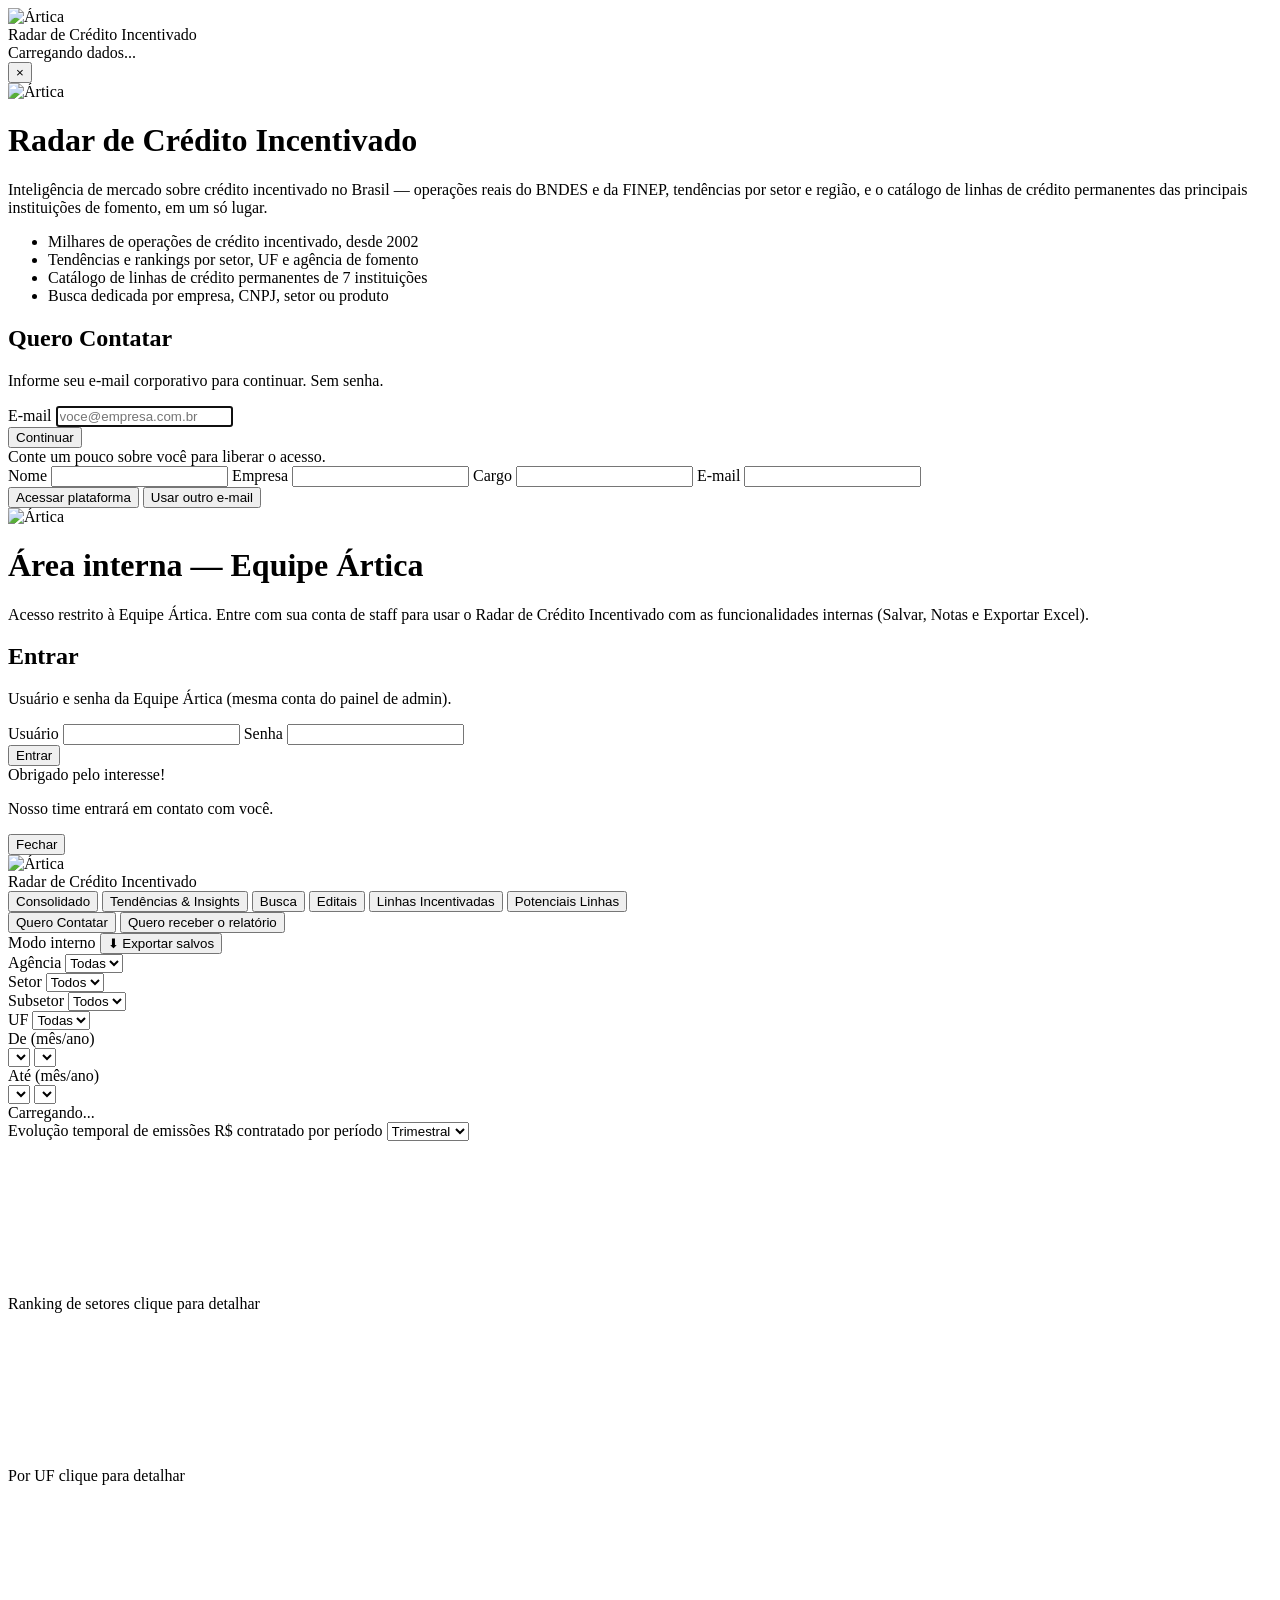
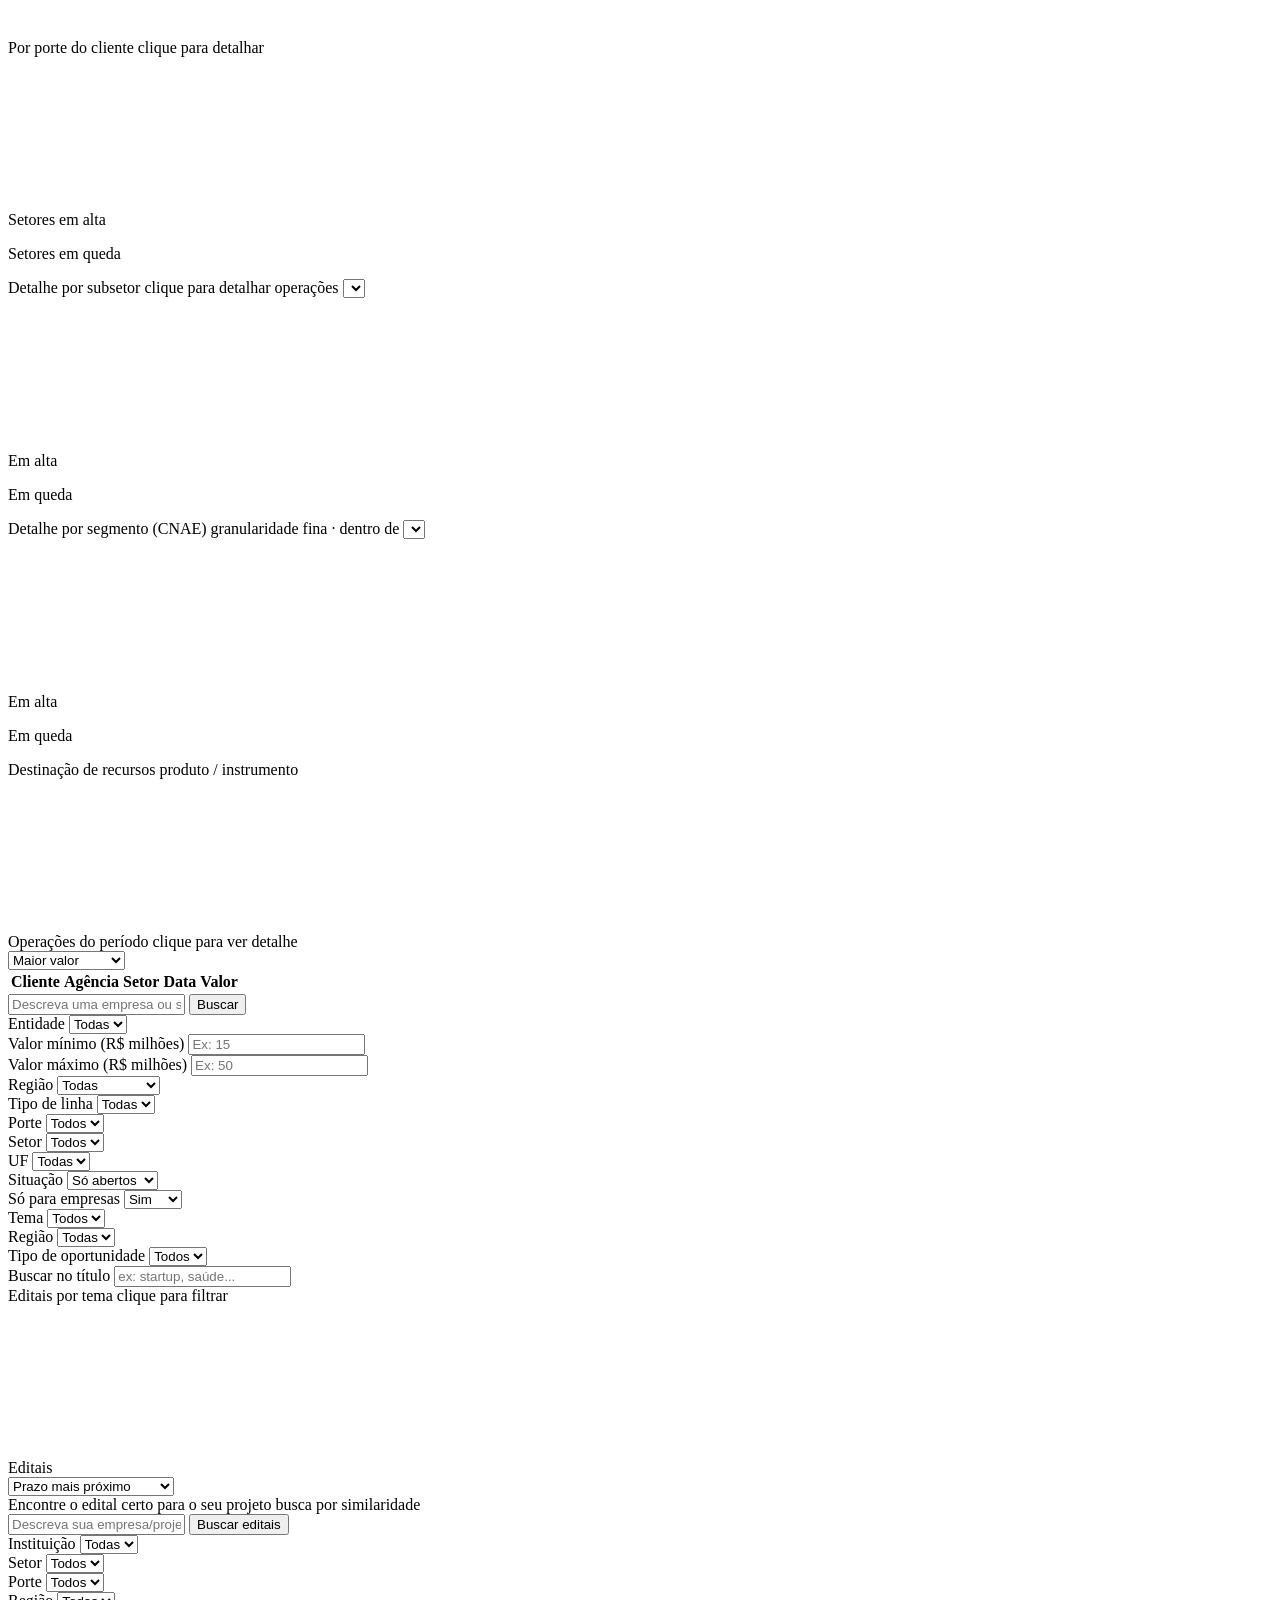
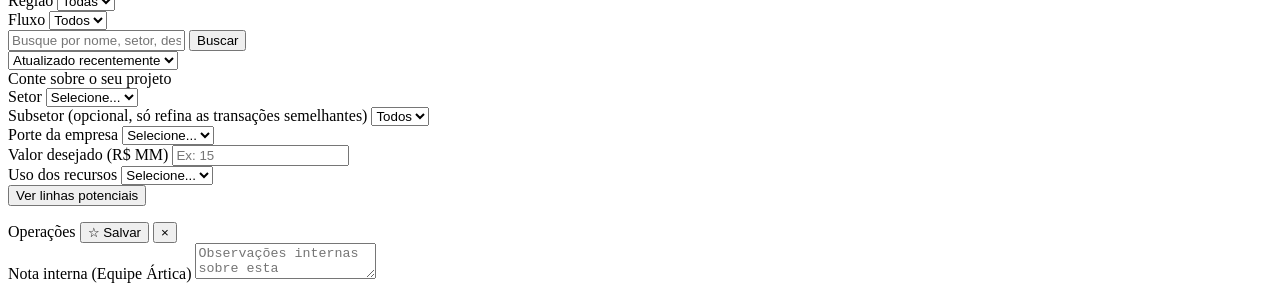
==== webapp/static/index.html @ 6612b19d "Setor padronizado por CNAE (BNDES+FINEP), produtos FINEP (Inovacred/programas), agente financeiro e " ====
<!DOCTYPE html>
<html lang="pt-BR">
<head>
<meta charset="UTF-8">
<meta name="viewport" content="width=device-width, initial-scale=1.0">
<title>Radar de Crédito Incentivado | Ártica</title>
<meta name="description" content="Plataforma pública de inteligência de mercado sobre crédito incentivado no Brasil, da Ártica: operações do BNDES e da FINEP desde 2002, tendências por setor e UF, editais e catálogo de linhas de fomento.">
<meta name="theme-color" content="#223850">
<link rel="canonical" href="https://projeto-radar-incentivadas.vercel.app/">
<meta property="og:url" content="https://projeto-radar-incentivadas.vercel.app/">
<meta property="og:type" content="website">
<meta property="og:locale" content="pt_BR">
<meta property="og:site_name" content="Ártica">
<meta property="og:title" content="Radar de Crédito Incentivado | Ártica">
<meta property="og:description" content="Inteligência de mercado sobre crédito incentivado no Brasil: operações do BNDES e da FINEP, tendências setoriais e catálogo de linhas de fomento.">
<meta property="og:image" content="https://projeto-radar-incentivadas.vercel.app/img/logo-artica.png">
<meta name="twitter:card" content="summary">
<meta name="twitter:title" content="Radar de Crédito Incentivado | Ártica">
<meta name="twitter:description" content="Inteligência de mercado sobre crédito incentivado no Brasil: operações do BNDES e da FINEP, tendências setoriais e catálogo de linhas de fomento.">
<meta name="twitter:image" content="https://projeto-radar-incentivadas.vercel.app/img/logo-artica.png">
<link rel="icon" type="image/png" href="/img/favicon.png">
<link rel="apple-touch-icon" href="/img/favicon.png">
<link rel="stylesheet" href="/css/style.css">
</head>
<body>

<div id="loading-overlay">
  <img src="/img/logo-artica.png" alt="Ártica" class="loading-logo">
  <div class="loading-spinner"></div>
  <div class="loading-brand brand-texto">Radar de Crédito Incentivado</div>
  <div class="loading-texto">Carregando dados...</div>
</div>

<!-- Identificacao passwordless (ver CLAUDE.md/docs/painel-admin.md e
     docs/archive/removed-features.md secao 4 pro fluxo antigo de login com senha).
     Ate 2026-09-22 isto bloqueava a tela INTEIRA antes de qualquer dado carregar
     (barreira de entrada). Revertido em 2026-09-23 (pedido explicito do usuario):
     Consolidado/Insights/Linhas Incentivadas/Busca/Potenciais Linhas/Editais
     carregam livremente pra qualquer visitante, SEM identificacao -- este overlay
     virou um modal sob demanda, aberto so pelo clique em "Quero saber mais"
     (#topbar-interesse-btn) quando quem clicou ainda nao se identificou (ver
     common.js::_mostrarLanding/_completarIdentificacaoEregistrarInteresse).
     Fechavel (botao "x" abaixo) sem nenhum efeito colateral -- a pessoa so volta
     pra tela/filtro onde estava, exatamente como um visitante que nunca clicou. -->
<div id="landing-overlay" class="hidden">
  <button type="button" id="landing-fechar-btn" aria-label="Fechar" title="Fechar" class="landing-fechar-btn">&times;</button>
  <div class="landing-content">
    <div class="landing-hero">
      <img src="/img/logo-artica.png" alt="Ártica" class="landing-logo">
      <h1 class="landing-titulo brand-texto">Radar de Crédito Incentivado</h1>
      <p class="landing-subtitulo">
        Inteligência de mercado sobre crédito incentivado no Brasil — operações reais do
        BNDES e da FINEP, tendências por setor e região, e o catálogo de linhas de crédito
        permanentes das principais instituições de fomento, em um só lugar.
      </p>
      <ul class="landing-bullets">
        <li>Milhares de operações de crédito incentivado, desde 2002</li>
        <li>Tendências e rankings por setor, UF e agência de fomento</li>
        <li>Catálogo de linhas de crédito permanentes de 7 instituições</li>
        <li>Busca dedicada por empresa, CNPJ, setor ou produto</li>
      </ul>
    </div>

    <div class="landing-acesso">
      <div class="landing-acesso-card">
        <h2 id="landing-acesso-titulo">Quero Contatar</h2>
        <p class="landing-acesso-sub">Informe seu e-mail corporativo para continuar. Sem senha.</p>

        <form id="identificar-form">
          <label for="identificar-email">E-mail</label>
          <input type="email" id="identificar-email" autocomplete="email" autofocus placeholder="voce@empresa.com.br">
          <div id="identificar-erro" class="login-erro hidden"></div>
          <button type="submit" id="identificar-btn">Continuar</button>
        </form>

        <form id="cadastro-form" class="hidden">
          <div class="landing-acesso-sub" id="cadastro-intro">Conte um pouco sobre você para liberar o acesso.</div>
          <label for="cadastro-nome">Nome</label>
          <input type="text" id="cadastro-nome" autocomplete="name">
          <label for="cadastro-empresa">Empresa</label>
          <input type="text" id="cadastro-empresa" autocomplete="organization">
          <label for="cadastro-cargo">Cargo</label>
          <input type="text" id="cadastro-cargo" autocomplete="organization-title">
          <label for="cadastro-email">E-mail</label>
          <input type="email" id="cadastro-email" autocomplete="email" readonly>
          <div id="cadastro-erro" class="login-erro hidden"></div>
          <button type="submit" id="cadastro-btn">Acessar plataforma</button>
          <button type="button" id="cadastro-voltar-btn" class="login-link-btn">Usar outro e-mail</button>
        </form>
      </div>
    </div>
  </div>
</div>

<!-- Login da area interna da Equipe Artica (/interno-artica -- ver CLAUDE.md).
     MESMA SPA do site publico, mas gate de login proprio (usuario+senha, mesmo
     mecanismo do painel /admin) -- CONTINUA bloqueando a tela inteira (unico
     overlay que ainda funciona como barreira de entrada, dado explicito da
     reversao de 2026-09-23: so o fluxo do lead publico passwordless perdeu a
     barreira, staff nao). Aparece quando MODO_INTERNO (common.js, baseado na URL)
     e /api/me nao devolve staff=true ainda (checagem PROATIVA no inicio de
     initFiltersAndTabs -- ver common.js -- ja que a maioria das rotas /api/* nao
     4xx mais por falta de sessao, entao nao da mais pra depender de um 401
     incidental pra acionar este gate). Nunca linkado/referenciado de nenhuma tela
     do site publico. -->
<div id="landing-interno-overlay" class="hidden">
  <div class="landing-content">
    <div class="landing-hero">
      <img src="/img/logo-artica.png" alt="Ártica" class="landing-logo">
      <h1 class="landing-titulo brand-texto">Área interna — Equipe Ártica</h1>
      <p class="landing-subtitulo">
        Acesso restrito à Equipe Ártica. Entre com sua conta de staff para usar o Radar de
        Crédito Incentivado com as funcionalidades internas (Salvar, Notas e Exportar Excel).
      </p>
    </div>
    <div class="landing-acesso">
      <div class="landing-acesso-card">
        <h2>Entrar</h2>
        <p class="landing-acesso-sub">Usuário e senha da Equipe Ártica (mesma conta do painel de admin).</p>
        <form id="interno-login-form">
          <label for="interno-login-usuario">Usuário</label>
          <input type="text" id="interno-login-usuario" autocomplete="username" autofocus>
          <label for="interno-login-senha">Senha</label>
          <input type="password" id="interno-login-senha" autocomplete="current-password">
          <div id="interno-login-erro" class="login-erro hidden"></div>
          <button type="submit" id="interno-login-btn">Entrar</button>
        </form>
      </div>
    </div>
  </div>
</div>

<!-- "Obrigado pelo interesse" (ver botao "Quero saber mais" na topbar) -->
<div id="interesse-modal-overlay" class="interesse-modal-overlay hidden">
  <div class="interesse-modal" role="dialog" aria-modal="true" aria-labelledby="interesse-modal-titulo" aria-live="polite">
    <div class="interesse-modal-titulo" id="interesse-modal-titulo">Obrigado pelo interesse!</div>
    <p class="interesse-modal-texto" id="interesse-modal-texto">Nosso time entrará em contato com você.</p>
    <button type="button" id="interesse-modal-fechar" class="login-link-btn">Fechar</button>
  </div>
</div>

<div class="topbar">
  <div class="brand">
    <img src="/img/logo-artica.png" alt="Ártica" class="topbar-logo">
    <div class="brand-texto">Radar de Crédito Incentivado</div>
  </div>
  <div class="tabs-wrap" id="tabs-wrap">
    <div class="tabs" id="tabs">
      <button class="tab-btn active" data-view="consolidado">Consolidado</button>
      <button class="tab-btn" data-view="tendencias">Tendências &amp; Insights</button>
      <button class="tab-btn" data-view="busca">Busca</button>
      <button class="tab-btn" data-view="editais">Editais</button>
      <button class="tab-btn" data-view="linhas">Linhas Incentivadas</button>
      <button class="tab-btn" data-view="potenciais">Potenciais Linhas</button>
    </div>
  </div>
  <div id="topbar-cta-grupo" class="topbar-cta-grupo hidden" role="group" aria-label="Fale com a Ártica">
    <button type="button" id="topbar-interesse-btn" class="topbar-interesse-btn" data-tipo="contato">Quero Contatar</button>
    <button type="button" id="topbar-relatorio-btn" class="topbar-interesse-btn topbar-interesse-btn--outline" data-tipo="relatorio">Quero receber o relatório</button>
  </div>
  <!-- Area interna (/interno-artica) -- so aparecem quando /api/me devolve
       staff=true (ver common.js). "Modo interno": indicacao visual discreta
       pedida no escopo. "Exportar salvos": Exportar Excel (item 3 do pedido) das
       operacoes salvas por esta conta -- ver webapp/salvos.py/exportar_excel.py. -->
  <span id="topbar-interno-badge" class="topbar-interno-badge hidden">Modo interno</span>
  <button id="topbar-exportar-salvos-btn" class="topbar-interesse-btn hidden" title="Exportar Excel das operações salvas por você">⬇ Exportar salvos</button>
</div>

<div class="filterbar" id="filterbar">
  <div>
    <label id="f-agencia-label" for="f-agencia">Agência</label>
    <select id="f-agencia"><option value="Todas">Todas</option></select>
  </div>
  <!-- Classificacao setorial: padrao = padronizada por CNAE (mesma regra p/ BNDES e
       FINEP, comparavel). "Nativa BNDES" so aparece com Agencia = BNDES. -->
  <div id="f-classificacao-wrap" style="display:none;">
    <label for="f-classificacao">Classificação setorial</label>
    <select id="f-classificacao">
      <option value="cnae">Padronizada (CNAE)</option>
      <option value="nativo">Nativa BNDES</option>
    </select>
  </div>
  <!-- Agente financeiro (repassador do Inovacred): filtro discreto, so com Agencia = FINEP. -->
  <div id="f-agente-wrap" style="display:none;">
    <label for="f-agente">Agente financeiro</label>
    <select id="f-agente"><option value="Todos">Todos</option></select>
  </div>
  <div>
    <label for="f-setor">Setor</label>
    <select id="f-setor"><option value="Todos">Todos</option></select>
  </div>
  <div>
    <label for="f-subsetor">Subsetor</label>
    <select id="f-subsetor"><option value="Todos">Todos</option></select>
  </div>
  <div>
    <label for="f-uf">UF</label>
    <select id="f-uf"><option value="Todas">Todas</option></select>
  </div>
  <div>
    <label for="f-mes-ini">De (mês/ano)</label>
    <div class="filtro-mesano">
      <select id="f-mes-ini" aria-label="Mês inicial"></select>
      <select id="f-ano-ini" aria-label="Ano inicial"></select>
    </div>
  </div>
  <div>
    <label for="f-mes-fim">Até (mês/ano)</label>
    <div class="filtro-mesano">
      <select id="f-mes-fim" aria-label="Mês final"></select>
      <select id="f-ano-fim" aria-label="Ano final"></select>
    </div>
  </div>
  <div class="status-pill" id="status-pill" role="status" aria-live="polite">Carregando...</div>
</div>
<div id="filtro-data-aviso" class="confianca-baixa-aviso" style="display:none;">⚠ A data "De" não pode ser depois da data "Até" — ajustamos automaticamente.</div>

<main>

  <!-- ===================== CONSOLIDADO ===================== -->
  <section id="view-consolidado" class="view active">
    <div class="kpi-row" id="kpi-row"></div>

    <div class="grid-2">
      <div class="card">
        <div class="card-header">
          <span><span id="chart-serie-titulo">Evolução temporal de emissões</span> <span class="hint" id="chart-serie-hint">R$ contratado por período</span></span>
          <select id="serie-granularidade" aria-label="Granularidade da série" class="header-select">
            <option value="mensal">Mensal</option>
            <option value="trimestral" selected>Trimestral</option>
            <option value="semestral">Semestral</option>
            <option value="anual">Anual</option>
          </select>
        </div>
        <div class="card-body"><div class="chart-wrap"><canvas id="chart-serie"></canvas></div></div>
      </div>
      <div class="card">
        <div class="card-header"><span id="chart-setores-titulo">Ranking de setores</span> <span class="hint">clique para detalhar</span></div>
        <div class="card-body"><div class="chart-wrap"><canvas id="chart-setores"></canvas></div></div>
      </div>
    </div>

    <div class="grid-2">
      <div class="card">
        <div class="card-header"><span id="chart-uf-titulo">Por UF</span> <span class="hint">clique para detalhar</span></div>
        <div class="card-body"><div class="chart-wrap"><canvas id="chart-uf"></canvas></div></div>
      </div>
      <div class="card">
        <div class="card-header"><span id="chart-porte-titulo">Por porte do cliente</span> <span class="hint">clique para detalhar</span></div>
        <div class="card-body"><div class="chart-wrap"><canvas id="chart-porte"></canvas></div></div>
      </div>
    </div>
  </section>

  <!-- ===================== TENDENCIAS ===================== -->
  <section id="view-tendencias" class="view">
    <div class="grid-2">
      <div class="card">
        <div class="card-header" id="tend-header-alta">Setores em alta</div>
        <div class="card-body"><ul class="clickable-list" id="lista-alta"></ul></div>
      </div>
      <div class="card">
        <div class="card-header" id="tend-header-queda">Setores em queda</div>
        <div class="card-body"><ul class="clickable-list" id="lista-queda"></ul></div>
      </div>
    </div>

    <div class="card">
      <div class="card-header">
        <span>Detalhe por subsetor <span class="hint">clique para detalhar operações</span></span>
        <select id="subsetor-setor-select" aria-label="Setor" class="header-select"></select>
      </div>
      <div class="card-body">
        <div class="grid-2 mb-0">
          <div class="chart-wrap"><canvas id="chart-subsetores"></canvas></div>
          <div>
            <div class="subsetor-col-title">Em alta</div>
            <ul class="clickable-list" id="lista-subsetor-alta"></ul>
            <div class="subsetor-col-title mt-14">Em queda</div>
            <ul class="clickable-list" id="lista-subsetor-queda"></ul>
          </div>
        </div>
      </div>
    </div>

    <div class="card">
      <div class="card-header">
        <span>Detalhe por segmento (CNAE) <span class="hint">granularidade fina · dentro de</span></span>
        <select id="segmento-setor-select" aria-label="Setor" class="header-select"></select>
      </div>
      <div class="card-body">
        <div class="grid-2 mb-0">
          <div class="chart-wrap tall"><canvas id="chart-segmentos"></canvas></div>
          <div>
            <div class="subsetor-col-title">Em alta</div>
            <ul class="clickable-list" id="lista-segmento-alta"></ul>
            <div class="subsetor-col-title mt-14">Em queda</div>
            <ul class="clickable-list" id="lista-segmento-queda"></ul>
          </div>
        </div>
      </div>
    </div>

    <!-- Operadores indiretos (Inovacred): so aparece com Agencia = FINEP (ver tendencias.js::loadOperadores). -->
    <div class="card" id="card-operadores" style="display:none;">
      <div class="card-header"><span>Operadores indiretos · Inovacred <span class="hint">agentes financeiros por valor contratado · clique para detalhar</span></span></div>
      <div class="card-body">
        <div id="chart-operadores-vazio" class="empty-state" style="display:none;">Nenhuma operação indireta para este filtro.</div>
        <div class="chart-wrap tall"><canvas id="chart-operadores"></canvas></div>
      </div>
    </div>

    <div class="grid-2">
      <div class="card">
        <div class="card-header"><span id="chart-produtos-titulo">Destinação de recursos</span> <span class="hint" id="chart-produtos-hint">produto / instrumento</span></div>
        <div class="card-body">
          <div id="chart-produtos-aviso" class="confianca-baixa-aviso" style="display:none;"></div>
          <div id="chart-produtos-vazio" class="empty-state" style="display:none;">Dado ainda não disponível para este filtro.</div>
          <div class="chart-wrap"><canvas id="chart-produtos"></canvas></div>
        </div>
      </div>
      <div class="card">
        <div class="card-header">
          <span>Operações do período <span class="hint">clique para ver detalhe</span></span>
          <div class="inline-controles">
            <select id="maiores-ordenar" aria-label="Ordenar maiores operações" class="header-select">
              <option value="valor-desc">Maior valor</option>
              <option value="valor-asc">Menor valor</option>
              <option value="data-desc">Mais recente</option>
              <option value="data-asc">Mais antiga</option>
              <option value="instituicao-asc">Instituição (A-Z)</option>
            </select>
          </div>
        </div>
        <div class="card-body card-body-rolavel">
          <table class="ops-table" id="tabela-maiores">
            <thead><tr><th id="tabela-maiores-th-cliente">Cliente</th><th id="tabela-maiores-th-agencia">Agência</th><th>Setor</th><th>Data</th><th>Valor</th></tr></thead>
            <tbody></tbody>
          </table>
        </div>
      </div>
    </div>
  </section>

  <!-- ===================== BUSCA ===================== -->
  <section id="view-busca" class="view">
    <div class="search-box">
      <input type="text" id="busca-input" aria-label="Buscar empresas ou setores" placeholder="Descreva uma empresa ou setor. Ex: fintech de crédito para pequenas empresas do agro no Nordeste">
      <button id="busca-btn">Buscar</button>
    </div>
    <div class="example-chips" id="busca-historico" style="display:none;"></div>
    <div class="filterbar filterbar-card filterbar-busca" id="busca-filterbar">
      <div>
        <label id="bu-label-agencia" for="bu-f-agencia">Entidade</label>
        <select id="bu-f-agencia"><option value="">Todas</option></select>
      </div>
      <div>
        <label for="bu-f-valor-minimo">Valor mínimo (R$ milhões)</label>
        <input type="number" id="bu-f-valor-minimo" placeholder="Ex: 15" min="0" step="1">
      </div>
      <div>
        <label for="bu-f-valor-maximo">Valor máximo (R$ milhões)</label>
        <input type="number" id="bu-f-valor-maximo" placeholder="Ex: 50" min="0" step="1">
      </div>
      <div>
        <label for="bu-f-regiao">Região</label>
        <select id="bu-f-regiao">
          <option value="">Todas</option>
          <option value="Norte">Norte</option>
          <option value="Nordeste">Nordeste</option>
          <option value="Centro-Oeste">Centro-Oeste</option>
          <option value="Sudeste">Sudeste</option>
          <option value="Sul">Sul</option>
        </select>
      </div>
      <div>
        <label id="bu-label-produto" for="bu-f-produto">Tipo de linha</label>
        <select id="bu-f-produto"><option value="">Todas</option></select>
      </div>
      <div>
        <label for="bu-f-porte">Porte</label>
        <select id="bu-f-porte"><option value="">Todos</option></select>
      </div>
      <div>
        <label for="bu-f-setor">Setor</label>
        <select id="bu-f-setor"><option value="">Todos</option></select>
      </div>
      <div>
        <label for="bu-f-uf">UF</label>
        <select id="bu-f-uf"><option value="">Todas</option></select>
      </div>
    </div>
    <div id="busca-resultado"></div>
  </section>

  <!-- ===================== EDITAIS (FINEP Oportunidades) ===================== -->
  <section id="view-editais" class="view">
    <div class="filterbar filterbar-card" id="editais-filterbar">
      <div>
        <label for="ed-f-situacao">Situação</label>
        <select id="ed-f-situacao">
          <option value="aberta" selected>Só abertos</option>
          <option value="">Todos</option>
          <option value="encerrada">Encerrados</option>
        </select>
      </div>
      <div>
        <label for="ed-f-empresa">Só para empresas</label>
        <select id="ed-f-empresa">
          <option value="1" selected>Sim</option>
          <option value="">Todos</option>
        </select>
      </div>
      <div>
        <label for="ed-f-tema">Tema</label>
        <select id="ed-f-tema"><option value="">Todos</option></select>
      </div>
      <div>
        <label for="ed-f-regiao">Região</label>
        <select id="ed-f-regiao"><option value="">Todas</option></select>
      </div>
      <div>
        <label for="ed-f-tipo">Tipo de oportunidade</label>
        <select id="ed-f-tipo"><option value="">Todos</option></select>
      </div>
      <div>
        <label for="ed-f-texto">Buscar no título</label>
        <input type="text" id="ed-f-texto" placeholder="ex: startup, saúde...">
      </div>
    </div>

    <div class="kpi-row" id="editais-kpi-row"></div>

    <div class="card mb-16">
      <div class="card-header">Editais por tema <span class="hint">clique para filtrar</span></div>
      <div class="card-body"><div class="chart-wrap"><canvas id="chart-editais-tema"></canvas></div></div>
    </div>

    <div class="card mb-24">
      <div class="card-header">
        <span id="editais-lista-titulo">Editais</span>
        <div class="inline-controles">
          <select id="ed-ordenar" aria-label="Ordenar editais" class="header-select header-select-light">
            <option value="prazo-asc">Prazo mais próximo</option>
            <option value="prazo-desc">Prazo mais distante</option>
            <option value="publicacao-desc">Publicado recentemente</option>
            <option value="titulo-asc">Título (A-Z)</option>
          </select>
        </div>
      </div>
      <div class="card-body"><div id="editais-lista"></div></div>
    </div>

    <div class="card">
      <div class="card-header">Encontre o edital certo para o seu projeto <span class="hint">busca por similaridade</span></div>
      <div class="card-body">
        <div class="search-box">
          <input type="text" id="ed-endgame-input" aria-label="Descreva sua empresa ou projeto" placeholder="Descreva sua empresa/projeto. Ex: startup de biotecnologia desenvolvendo diagnóstico rápido para doenças tropicais">
          <button id="ed-endgame-btn">Buscar editais</button>
        </div>
        <div id="editais-endgame-resultado"></div>
      </div>
    </div>
  </section>

  <!-- ===================== LINHAS INCENTIVADAS ===================== -->
  <section id="view-linhas" class="view">
    <div class="filterbar filterbar-card" id="linhas-filterbar">
      <div>
        <label for="ln-f-instituicao">Instituição</label>
        <select id="ln-f-instituicao"><option value="Todas">Todas</option></select>
      </div>
      <div>
        <label for="ln-f-setor">Setor</label>
        <select id="ln-f-setor"><option value="Todos">Todos</option></select>
      </div>
      <div>
        <label for="ln-f-porte">Porte</label>
        <select id="ln-f-porte"><option value="Todos">Todos</option></select>
      </div>
      <div>
        <label for="ln-f-regiao">Região</label>
        <select id="ln-f-regiao"><option value="Todas">Todas</option></select>
      </div>
      <div>
        <label for="ln-f-fluxo">Fluxo</label>
        <select id="ln-f-fluxo"><option value="Todos">Todos</option></select>
      </div>
    </div>

    <div class="search-box">
      <input type="text" id="linhas-busca-input" aria-label="Buscar linhas de crédito" placeholder="Busque por nome, setor, destinação... Ex: energia solar, inovação, microcrédito">
      <button id="linhas-busca-btn">Buscar</button>
    </div>

    <div class="linhas-toolbar">
      <span class="progress-label" id="linhas-contagem"></span>
      <select id="linhas-ordenar" aria-label="Ordenar linhas" class="header-select header-select-light">
        <option value="data_atualizacao-desc">Atualizado recentemente</option>
        <option value="nome_oficial-asc">Nome (A-Z)</option>
        <option value="valor_maximo-desc">Maior valor máximo</option>
      </select>
    </div>

    <div id="linhas-lista"></div>
    <div id="linhas-paginacao" class="linhas-paginacao"></div>
  </section>

  <!-- "Potenciais Linhas" (item 3 do pedido): usuario informa caracteristicas do
       projeto e recebe um ranking de Linhas Incentivadas com "potencial
       aderência" -- ver webapp/static/js/potenciais.js e webapp/potenciais.py.
       Formulario proprio, sem usar o #filterbar compartilhado (conceitos
       diferentes: volume/porte/uso do PROJETO do usuario, nao filtro de uma
       listagem existente). -->
  <section id="view-potenciais" class="view">
    <div class="card mb-16">
      <div class="card-header">Conte sobre o seu projeto</div>
      <div class="card-body">
        <div class="filterbar filterbar-embutida">
          <div>
            <label for="pt-f-setor">Setor</label>
            <select id="pt-f-setor"><option value="">Selecione...</option></select>
          </div>
          <div>
            <label for="pt-f-subsetor">Subsetor <span class="hint">(opcional, só refina as transações semelhantes)</span></label>
            <select id="pt-f-subsetor"><option value="">Todos</option></select>
          </div>
          <div>
            <label for="pt-f-porte">Porte da empresa</label>
            <select id="pt-f-porte"><option value="">Selecione...</option></select>
          </div>
          <div>
            <label for="pt-f-volume">Valor desejado (R$ MM)</label>
            <input type="number" id="pt-f-volume" placeholder="Ex: 15" min="0" step="0.1">
          </div>
          <div>
            <label for="pt-f-uso">Uso dos recursos</label>
            <select id="pt-f-uso"><option value="">Selecione...</option></select>
          </div>
        </div>
        <button type="button" class="acao-btn mt-14" id="pt-buscar-btn">Ver linhas potenciais</button>
        <p class="meta" id="pt-erro" style="display:none;"></p>
      </div>
    </div>

    <p class="meta" id="pt-contagem"></p>
    <div id="pt-lista"></div>
  </section>

</main>

<div class="modal-overlay" id="modal-overlay">
  <div class="modal">
    <div class="modal-header">
      <span id="modal-title">Operações</span>
      <select id="modal-ordenar" aria-label="Ordenar operações" class="header-select" style="display:none;">
        <option value="valor-desc">Maior valor</option>
        <option value="valor-asc">Menor valor</option>
        <option value="data-desc">Mais recente</option>
        <option value="data-asc">Mais antiga</option>
        <option value="instituicao-asc">Instituição (A-Z)</option>
        <option value="agencia-asc">Agência (A-Z)</option>
        <option value="cliente-asc">Cliente (A-Z)</option>
      </select>
      <!-- "Salvar" -- so pra sessao de STAFF (/interno-artica), ver
           common.js::_configurarBotaoFavoritar. Publico NUNCA ve este botao (o
           backend so devolve "salva"/"nota" em GET /api/operacoes/{id} pra quem e'
           staff -- ver webapp/main.py::operacao_detalhe). -->
      <button class="fav-btn hidden" id="modal-favoritar-btn" title="Salvar operação (Equipe Ártica)">☆ Salvar</button>
      <button class="fav-btn" id="modal-copiar-link-btn" style="display:none;" title="Copiar link direto para esta operação">🔗 Copiar link</button>
      <button type="button" class="close-btn" id="modal-close" aria-label="Fechar" title="Fechar">&times;</button>
    </div>
    <div class="modal-body" id="modal-body"></div>
    <!-- Notas (area interna) -- FORA de #modal-body de proposito: aberto/fechado
         via _configurarNotaInterna (common.js), que so' e' chamado por
         openOperacaoDetalhe -- sobreviveria a um innerHTML de #modal-body (que e'
         reescrito por INTEIRO a cada abertura de modal, ver openOperacoesModal/
         openOperacaoDetalhe), diferente de um elemento criado DENTRO dele. So
         aparece quando a operacao esta salva por esta conta de staff. -->
    <div id="modal-nota-container" class="modal-nota-container hidden">
      <label class="salvos-nota-label" for="modal-nota-texto">Nota interna (Equipe Ártica)</label>
      <textarea id="modal-nota-texto" class="salvos-nota" placeholder="Observações internas sobre esta operação..."></textarea>
      <div class="salvos-nota-status" id="modal-nota-status"></div>
    </div>
  </div>
</div>

<script src="/js/config.js"></script>
<script src="/js/vendor/chart.umd.min.js"></script>
<script src="/js/common.js"></script>
<!-- So usado no modo hospedado (calcula o embedding da busca no navegador via
     transformers.js) -- so faz efeito quando busca.js/editais.js chamam
     embutirQuery(), o que so acontece com window.MODO_HOSPEDADO === true. No app
     local (desktop) este arquivo carrega mas nunca baixa nada nem executa nada. -->
<script type="module" src="/js/embeddings-client.js"></script>
<script src="/js/consolidado.js"></script>
<script src="/js/tendencias.js"></script>
<script src="/js/busca.js"></script>
<script src="/js/editais.js"></script>
<script src="/js/linhas.js"></script>
<script src="/js/potenciais.js"></script>
</body>
</html>
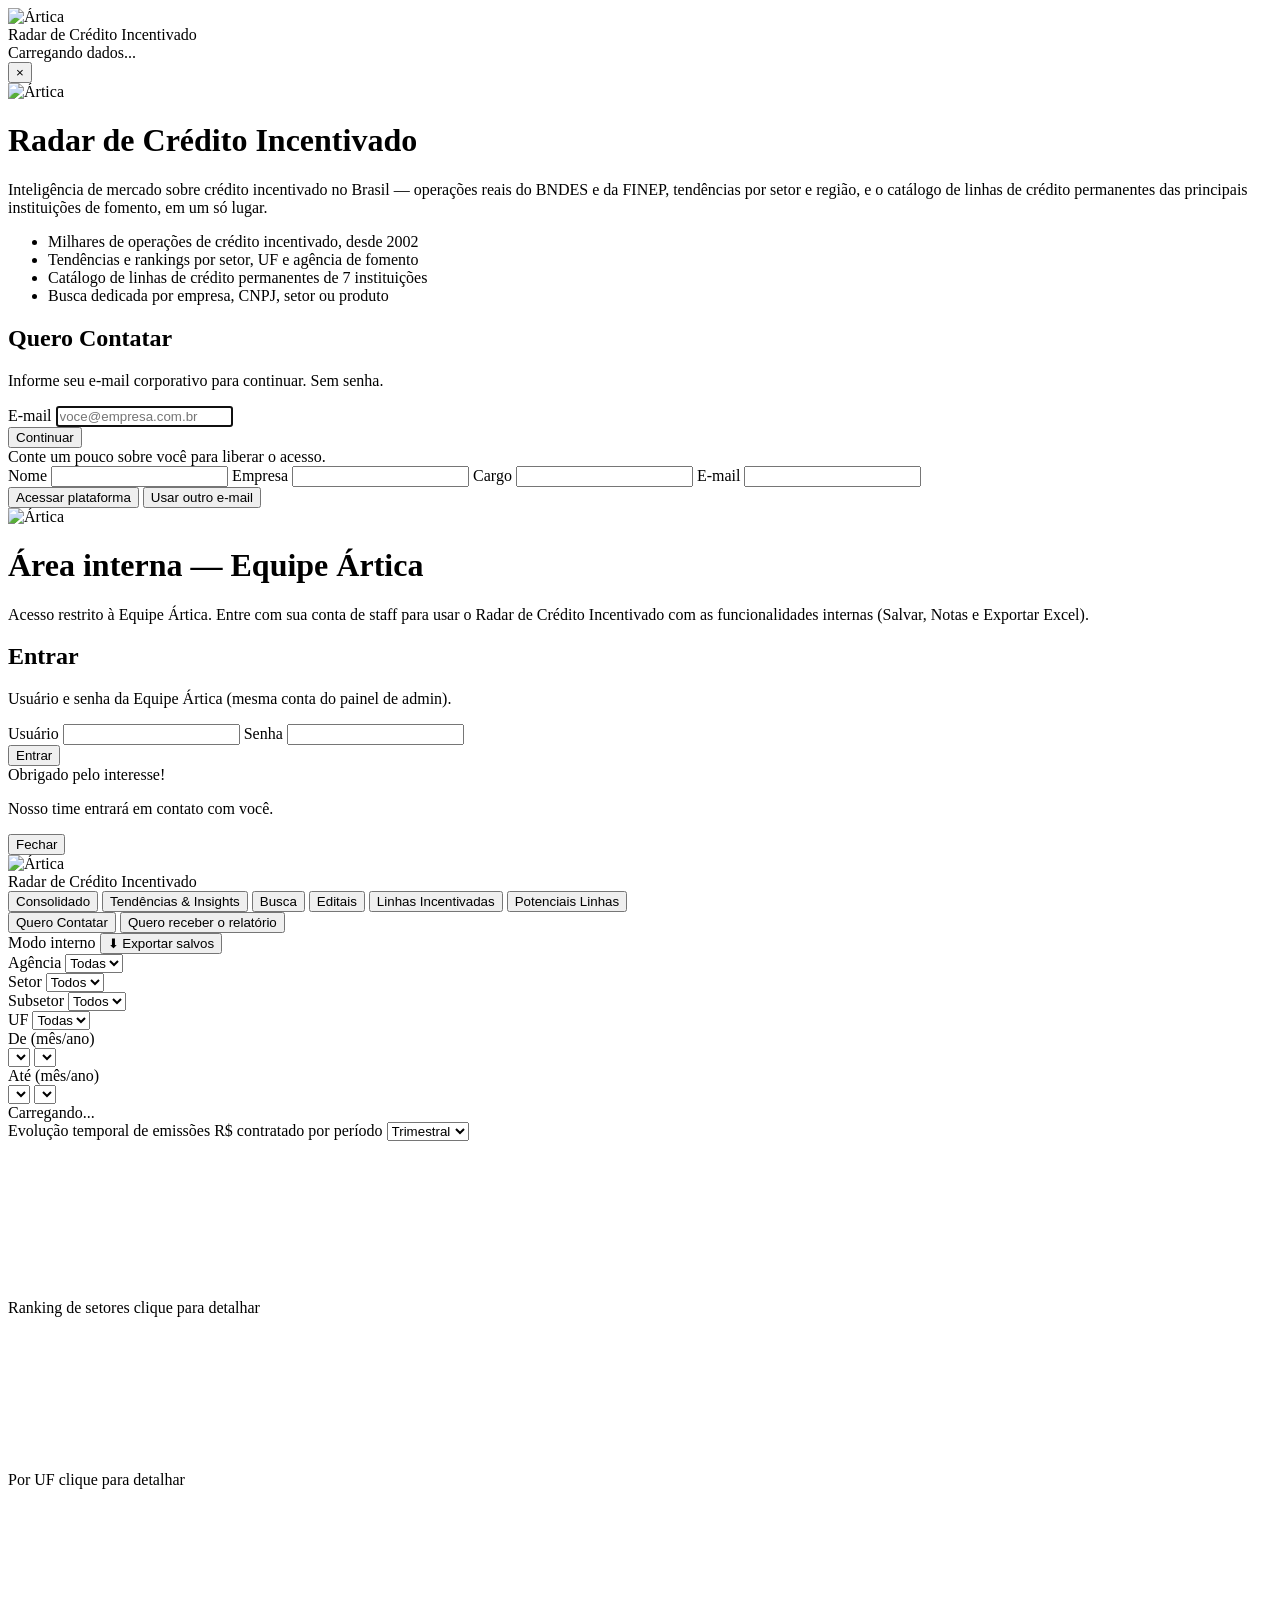
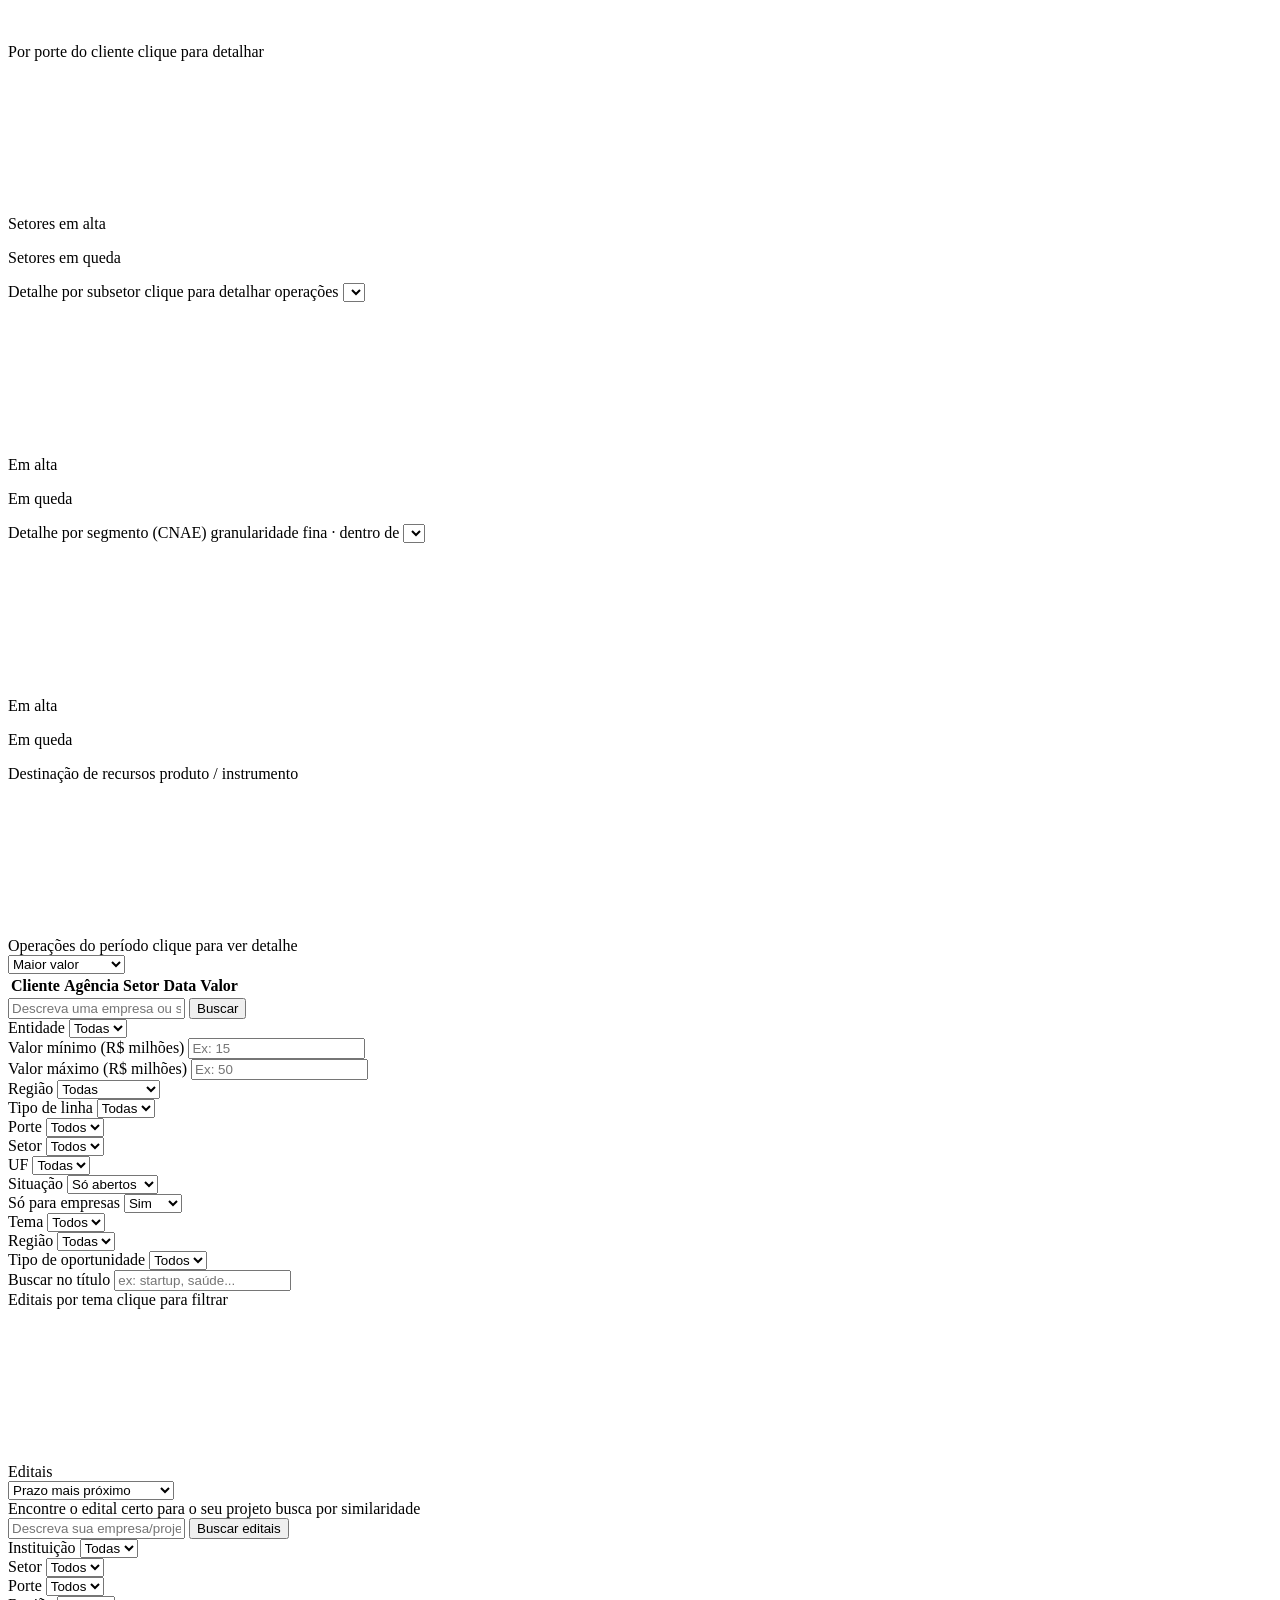
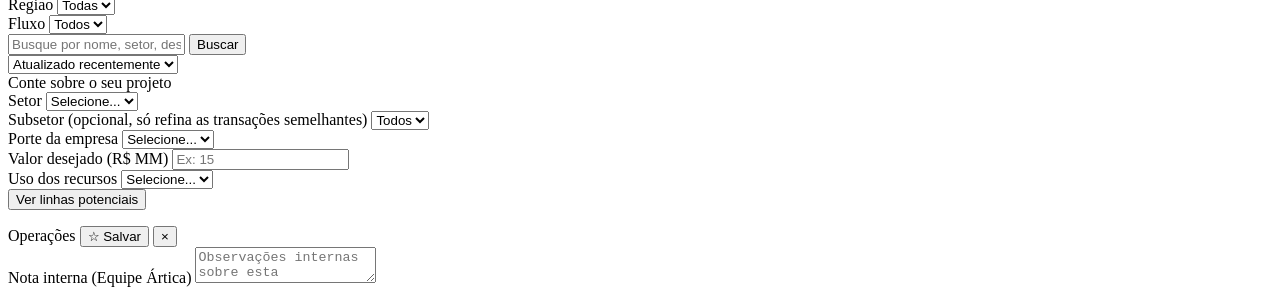
==== commit fac9f6c5: "Consolidado: rotulo do ultimo ano sem sufixo YTD, nota "Dados até" abaixo do grafico Eixo X sempre m" ====
--- a/webapp/static/index.html
+++ b/webapp/static/index.html
@@ -232,7 +232,7 @@
             <option value="anual">Anual</option>
           </select>
         </div>
-        <div class="card-body"><div class="chart-wrap"><canvas id="chart-serie"></canvas></div></div>
+        <div class="card-body"><div class="chart-wrap"><canvas id="chart-serie"></canvas></div><div id="chart-serie-dados-ate" class="hint" style="text-align:right;margin-top:4px;"></div></div>
       </div>
       <div class="card">
         <div class="card-header"><span id="chart-setores-titulo">Ranking de setores</span> <span class="hint">clique para detalhar</span></div>
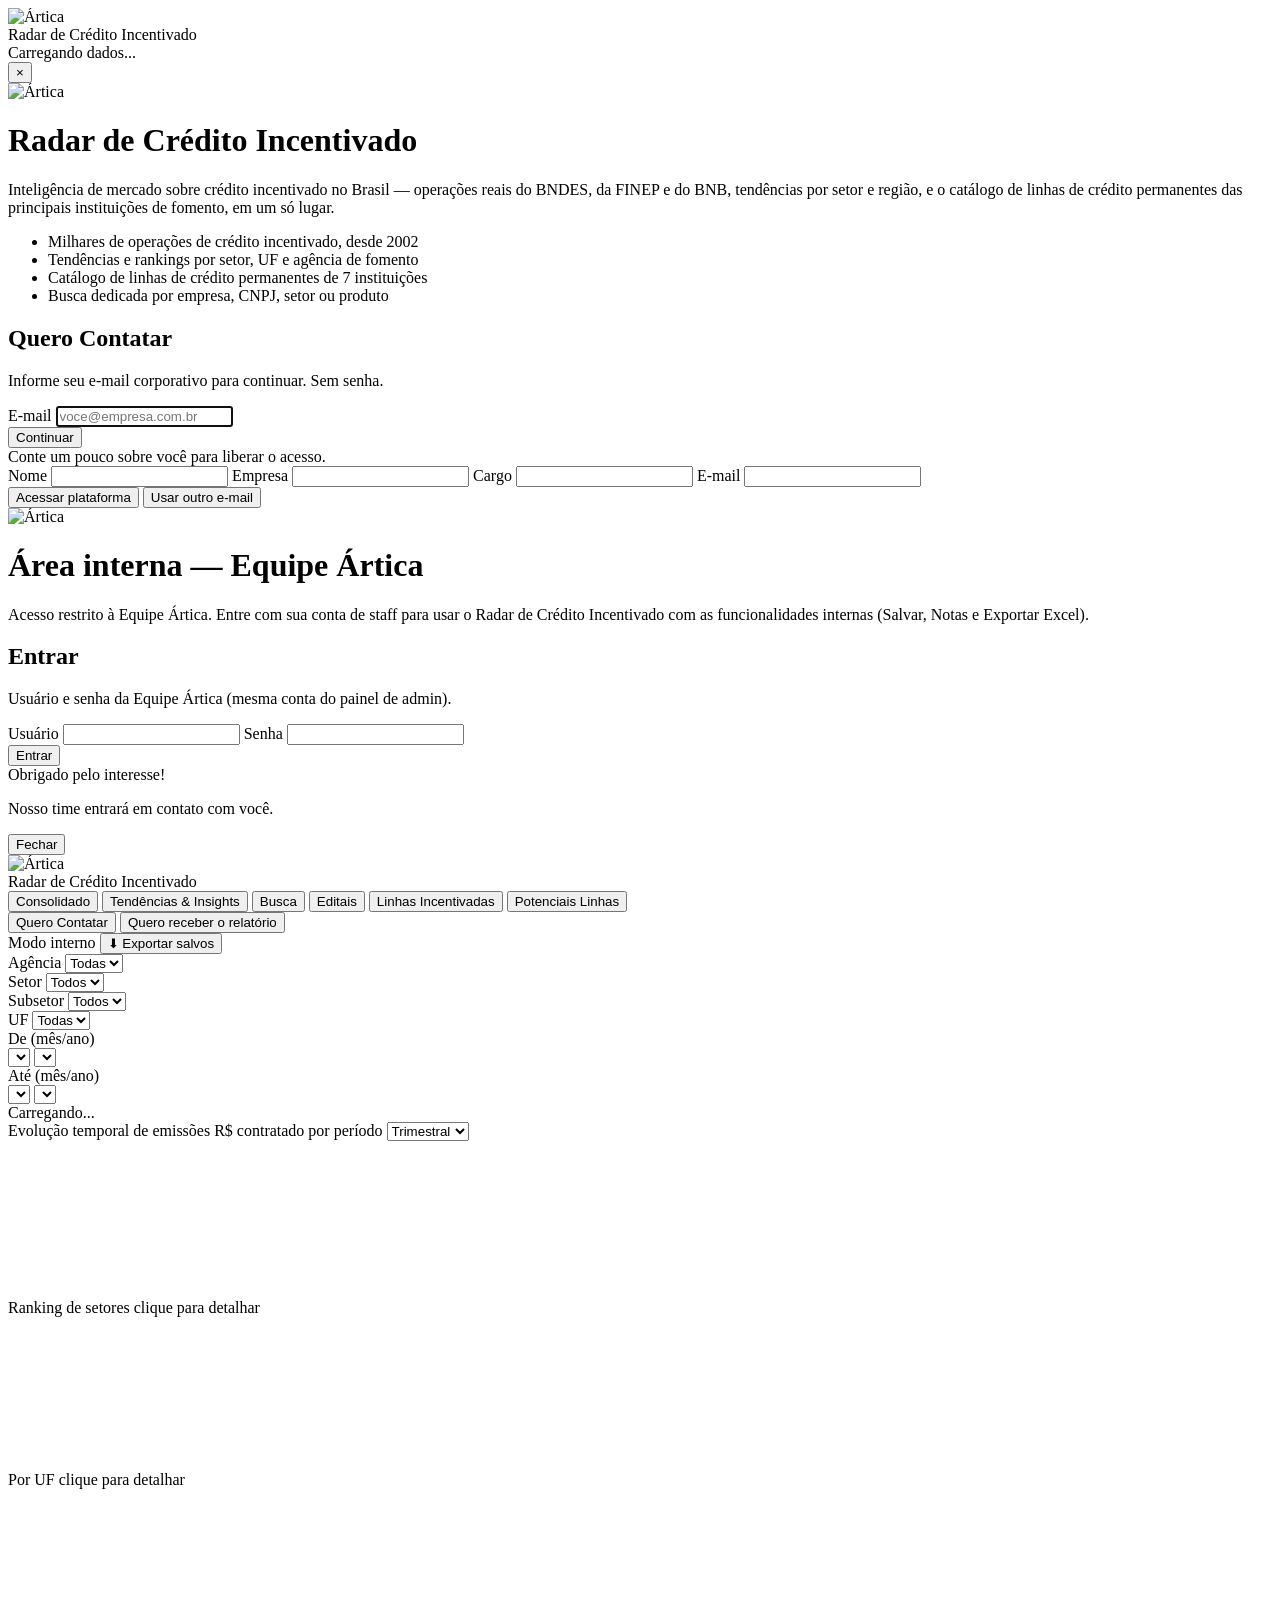
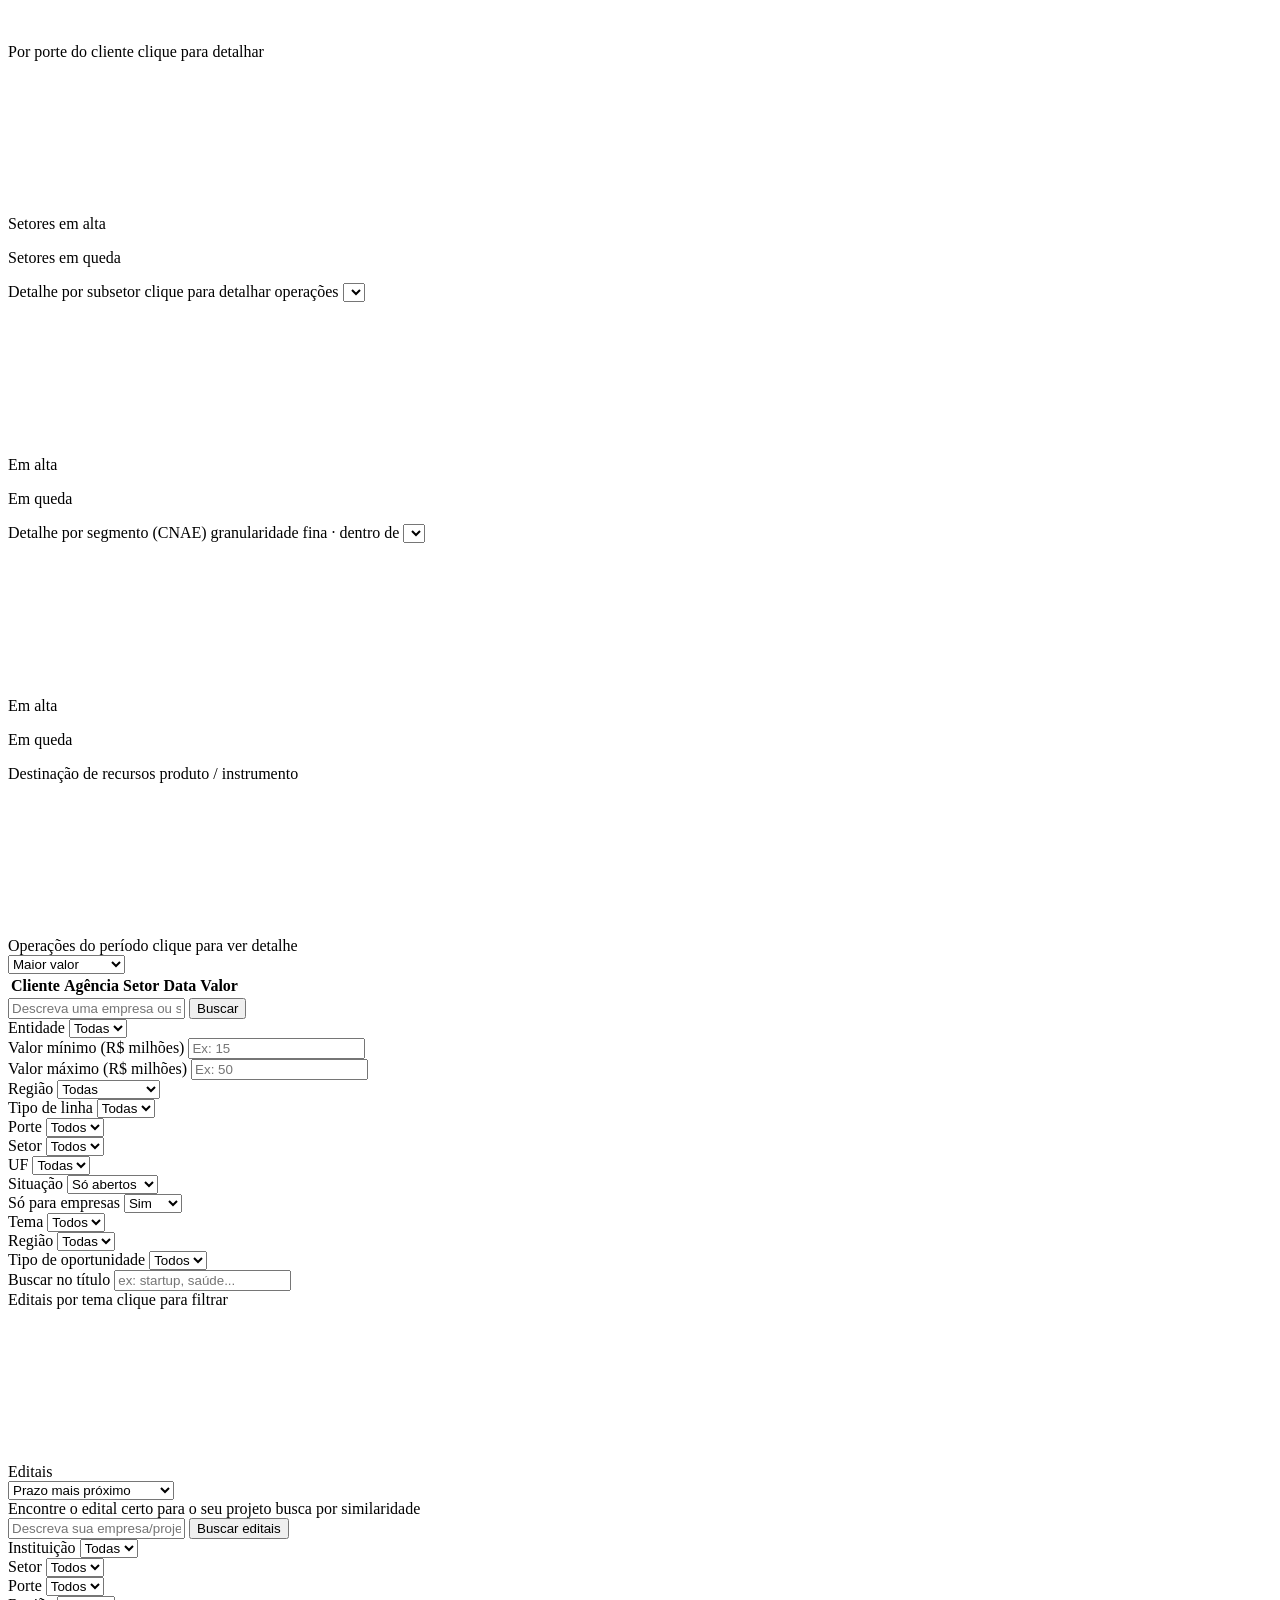
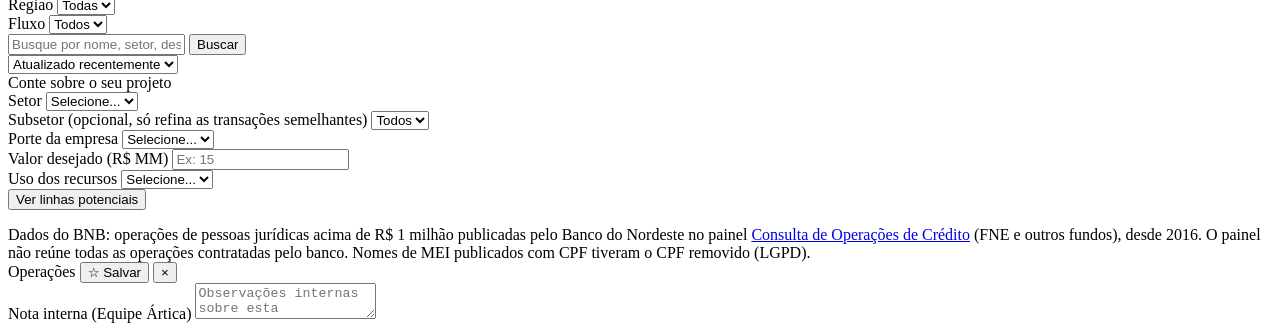
==== commit 4c685054: "BNB publicado no site: operacoes PJ > R$ 1 mi em operations, filtros/dashboards/busca/modal, rodape " ====
--- a/webapp/static/index.html
+++ b/webapp/static/index.html
@@ -4,7 +4,7 @@
 <meta charset="UTF-8">
 <meta name="viewport" content="width=device-width, initial-scale=1.0">
 <title>Radar de Crédito Incentivado | Ártica</title>
-<meta name="description" content="Plataforma pública de inteligência de mercado sobre crédito incentivado no Brasil, da Ártica: operações do BNDES e da FINEP desde 2002, tendências por setor e UF, editais e catálogo de linhas de fomento.">
+<meta name="description" content="Plataforma pública de inteligência de mercado sobre crédito incentivado no Brasil, da Ártica: operações do BNDES e da FINEP desde 2002 e do BNB desde 2016, tendências por setor e UF, editais e catálogo de linhas de fomento.">
 <meta name="theme-color" content="#223850">
 <link rel="canonical" href="https://projeto-radar-incentivadas.vercel.app/">
 <meta property="og:url" content="https://projeto-radar-incentivadas.vercel.app/">
@@ -12,11 +12,11 @@
 <meta property="og:locale" content="pt_BR">
 <meta property="og:site_name" content="Ártica">
 <meta property="og:title" content="Radar de Crédito Incentivado | Ártica">
-<meta property="og:description" content="Inteligência de mercado sobre crédito incentivado no Brasil: operações do BNDES e da FINEP, tendências setoriais e catálogo de linhas de fomento.">
+<meta property="og:description" content="Inteligência de mercado sobre crédito incentivado no Brasil: operações do BNDES, da FINEP e do BNB, tendências setoriais e catálogo de linhas de fomento.">
 <meta property="og:image" content="https://projeto-radar-incentivadas.vercel.app/img/logo-artica.png">
 <meta name="twitter:card" content="summary">
 <meta name="twitter:title" content="Radar de Crédito Incentivado | Ártica">
-<meta name="twitter:description" content="Inteligência de mercado sobre crédito incentivado no Brasil: operações do BNDES e da FINEP, tendências setoriais e catálogo de linhas de fomento.">
+<meta name="twitter:description" content="Inteligência de mercado sobre crédito incentivado no Brasil: operações do BNDES, da FINEP e do BNB, tendências setoriais e catálogo de linhas de fomento.">
 <meta name="twitter:image" content="https://projeto-radar-incentivadas.vercel.app/img/logo-artica.png">
 <link rel="icon" type="image/png" href="/img/favicon.png">
 <link rel="apple-touch-icon" href="/img/favicon.png">
@@ -50,7 +50,7 @@
       <h1 class="landing-titulo brand-texto">Radar de Crédito Incentivado</h1>
       <p class="landing-subtitulo">
         Inteligência de mercado sobre crédito incentivado no Brasil — operações reais do
-        BNDES e da FINEP, tendências por setor e região, e o catálogo de linhas de crédito
+        BNDES, da FINEP e do BNB, tendências por setor e região, e o catálogo de linhas de crédito
         permanentes das principais instituições de fomento, em um só lugar.
       </p>
       <ul class="landing-bullets">
@@ -549,6 +549,16 @@
 
 </main>
 
+<!-- Nota de fonte do BNB (decisao do usuario 2026-09-24): discreta, todas as abas.
+     Data preenchida por common.js a partir de /api/status (bnb_fonte_atualizada_em). -->
+<footer class="nota-fontes" id="nota-fontes">
+  Dados do BNB: operações de pessoas jurídicas acima de R$ 1 milhão publicadas pelo Banco do
+  Nordeste no painel
+  <a href="https://www.bnb.gov.br/acesso-a-informacao/dados-de-contratacoes/consulta-de-operacoes-de-credito" target="_blank" rel="noopener noreferrer">Consulta de Operações de Crédito</a>
+  (FNE e outros fundos), desde 2016<span id="nota-bnb-data"></span>. O painel não reúne todas as
+  operações contratadas pelo banco. Nomes de MEI publicados com CPF tiveram o CPF removido (LGPD).
+</footer>
+
 <div class="modal-overlay" id="modal-overlay">
   <div class="modal">
     <div class="modal-header">
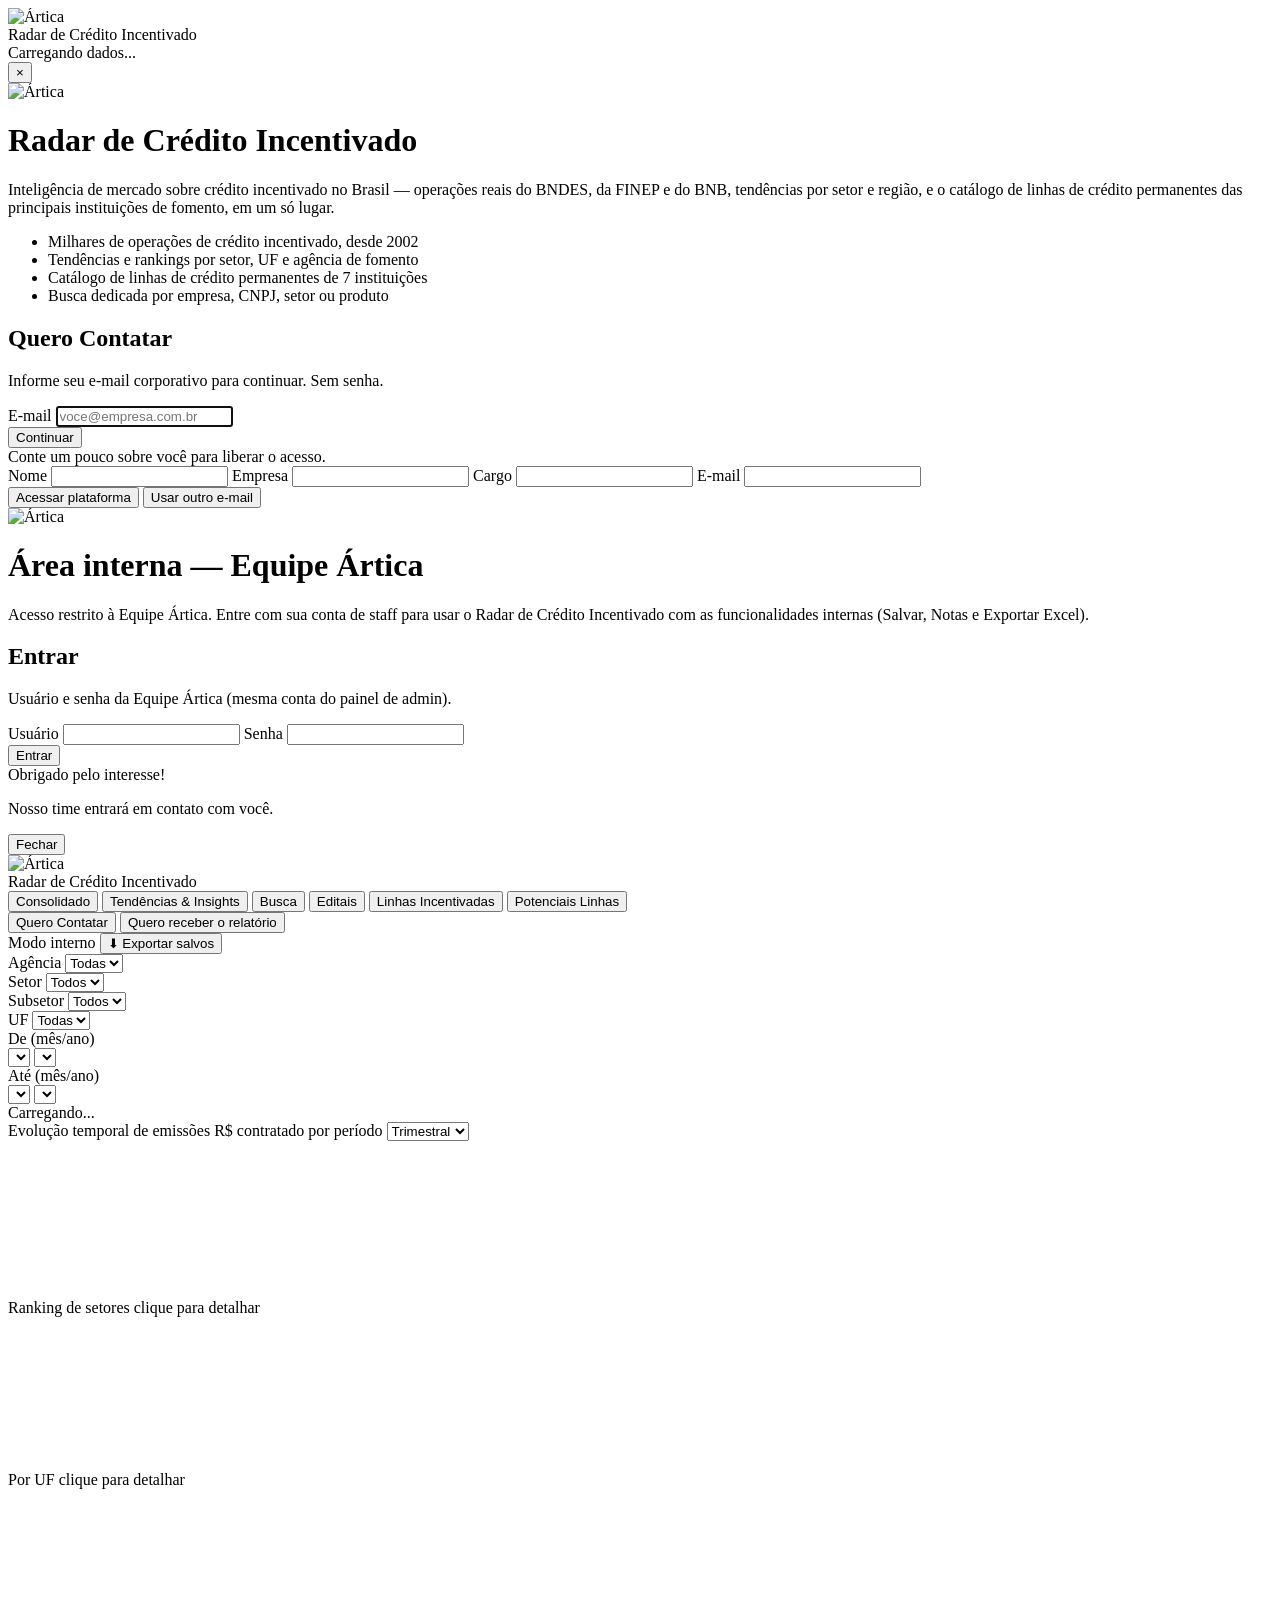
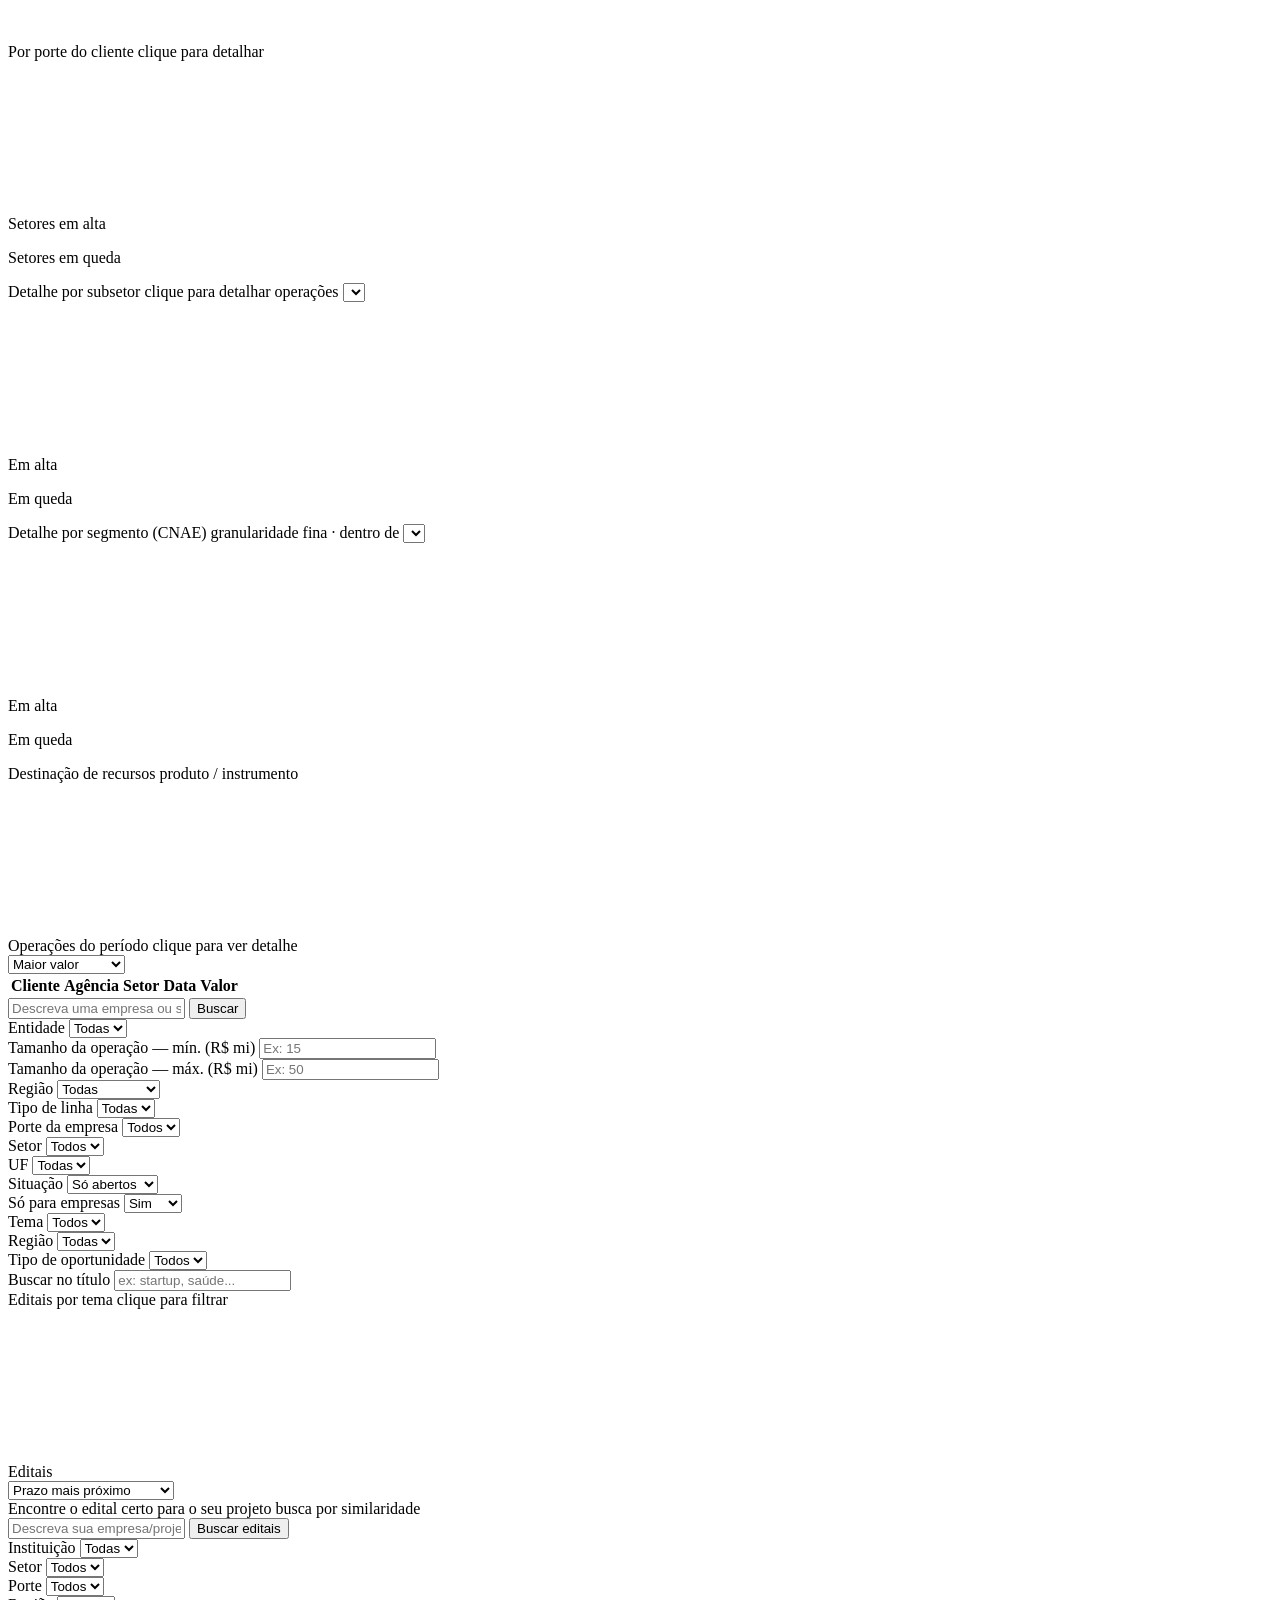
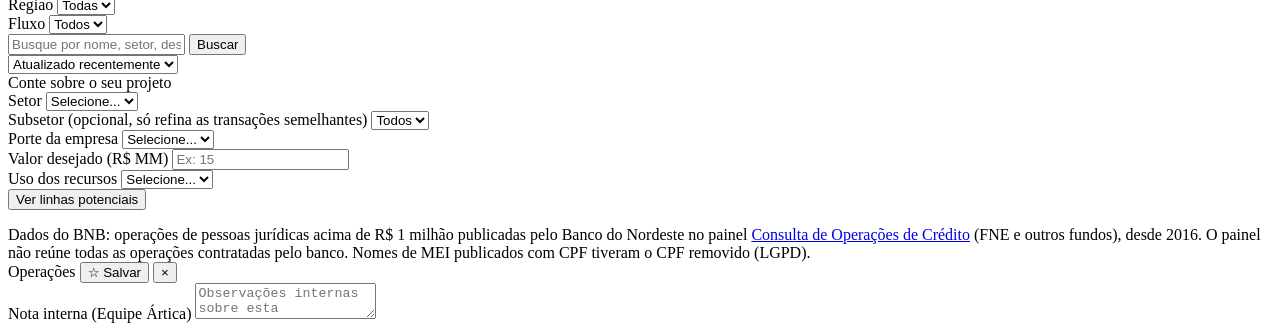
==== commit fcfeeca5: "Porte da empresa unificado entre BNDES/FINEP/BNB - "Demais" da Receita (FINEP/BNB) vira "MÉDIA OU GR" ====
--- a/webapp/static/index.html
+++ b/webapp/static/index.html
@@ -355,11 +355,11 @@
         <select id="bu-f-agencia"><option value="">Todas</option></select>
       </div>
       <div>
-        <label for="bu-f-valor-minimo">Valor mínimo (R$ milhões)</label>
+        <label for="bu-f-valor-minimo">Tamanho da operação — mín. (R$ mi)</label>
         <input type="number" id="bu-f-valor-minimo" placeholder="Ex: 15" min="0" step="1">
       </div>
       <div>
-        <label for="bu-f-valor-maximo">Valor máximo (R$ milhões)</label>
+        <label for="bu-f-valor-maximo">Tamanho da operação — máx. (R$ mi)</label>
         <input type="number" id="bu-f-valor-maximo" placeholder="Ex: 50" min="0" step="1">
       </div>
       <div>
@@ -378,7 +378,7 @@
         <select id="bu-f-produto"><option value="">Todas</option></select>
       </div>
       <div>
-        <label for="bu-f-porte">Porte</label>
+        <label for="bu-f-porte" title="Porte oficial: BNDES (nativo) ou Receita Federal (FINEP/BNB). A Receita não separa média de grande: use &quot;Média ou Grande&quot; para comparar as 3 bases.">Porte da empresa</label>
         <select id="bu-f-porte"><option value="">Todos</option></select>
       </div>
       <div>
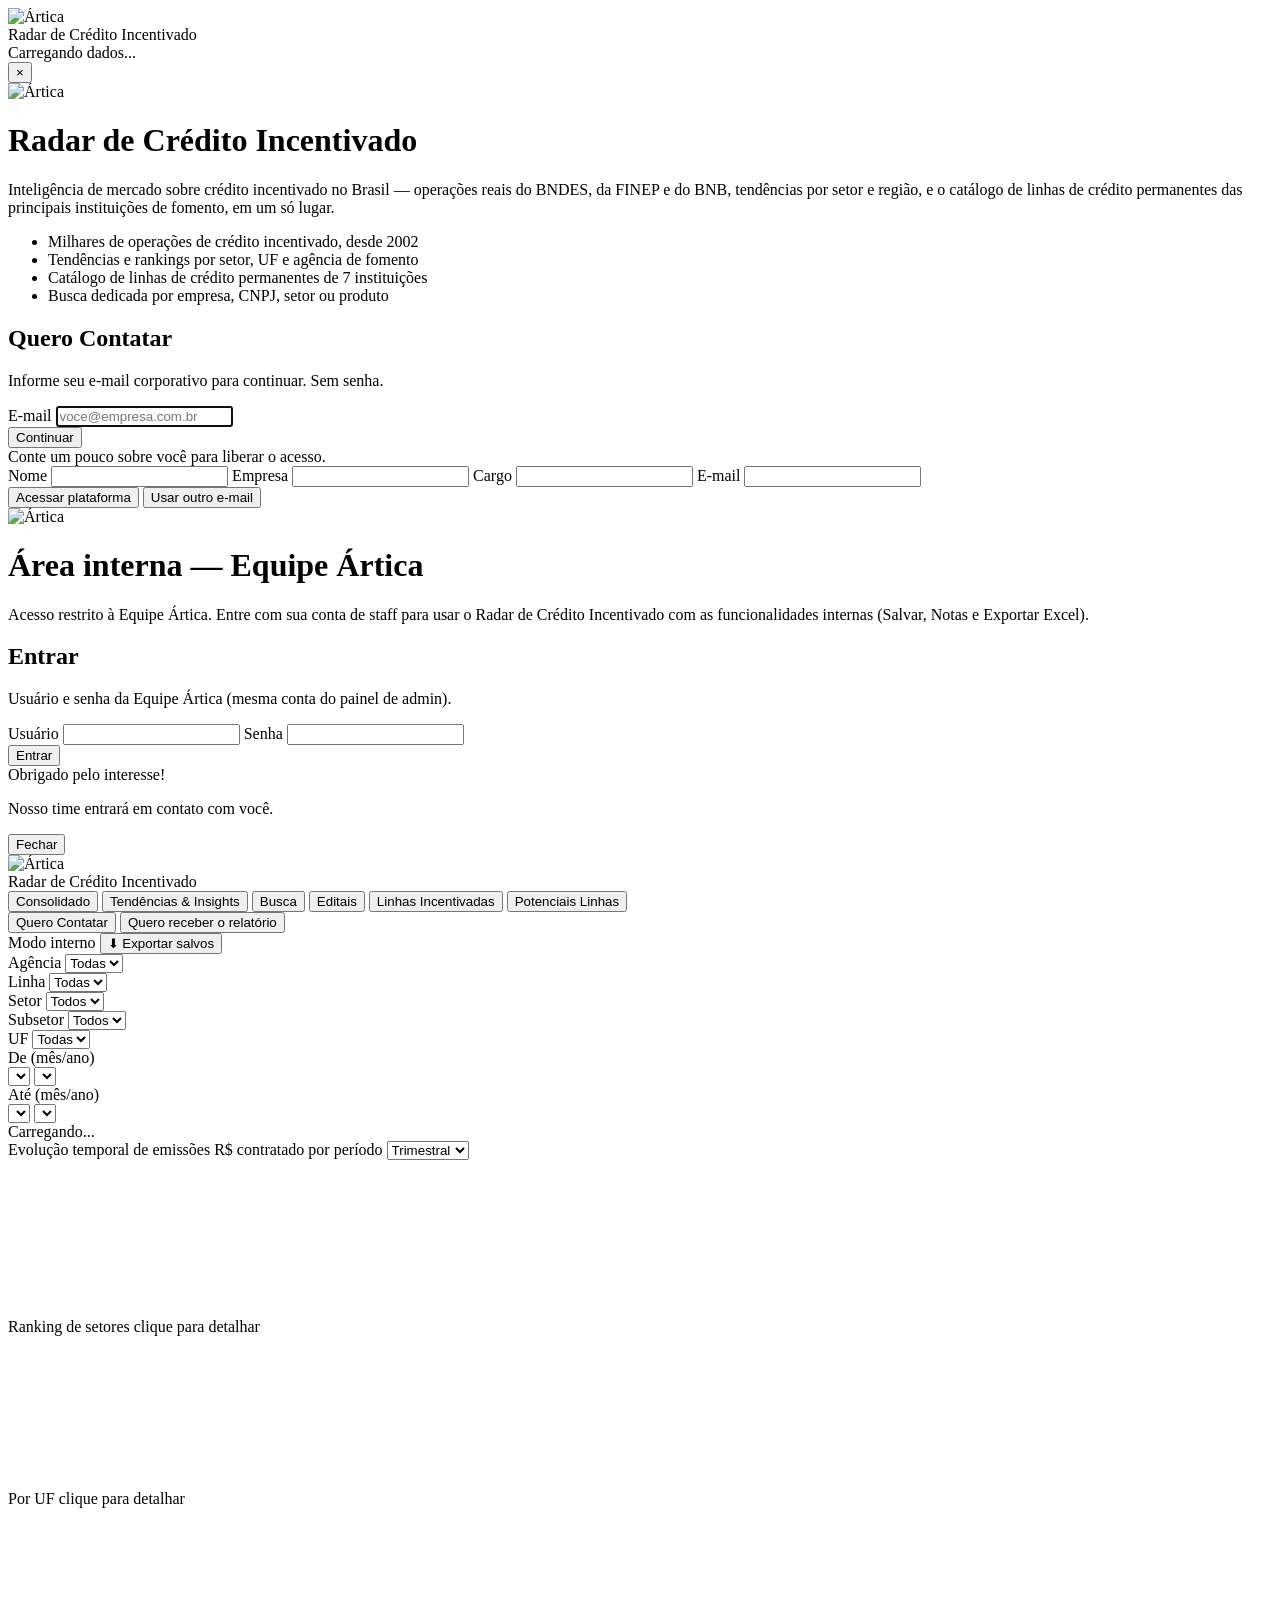
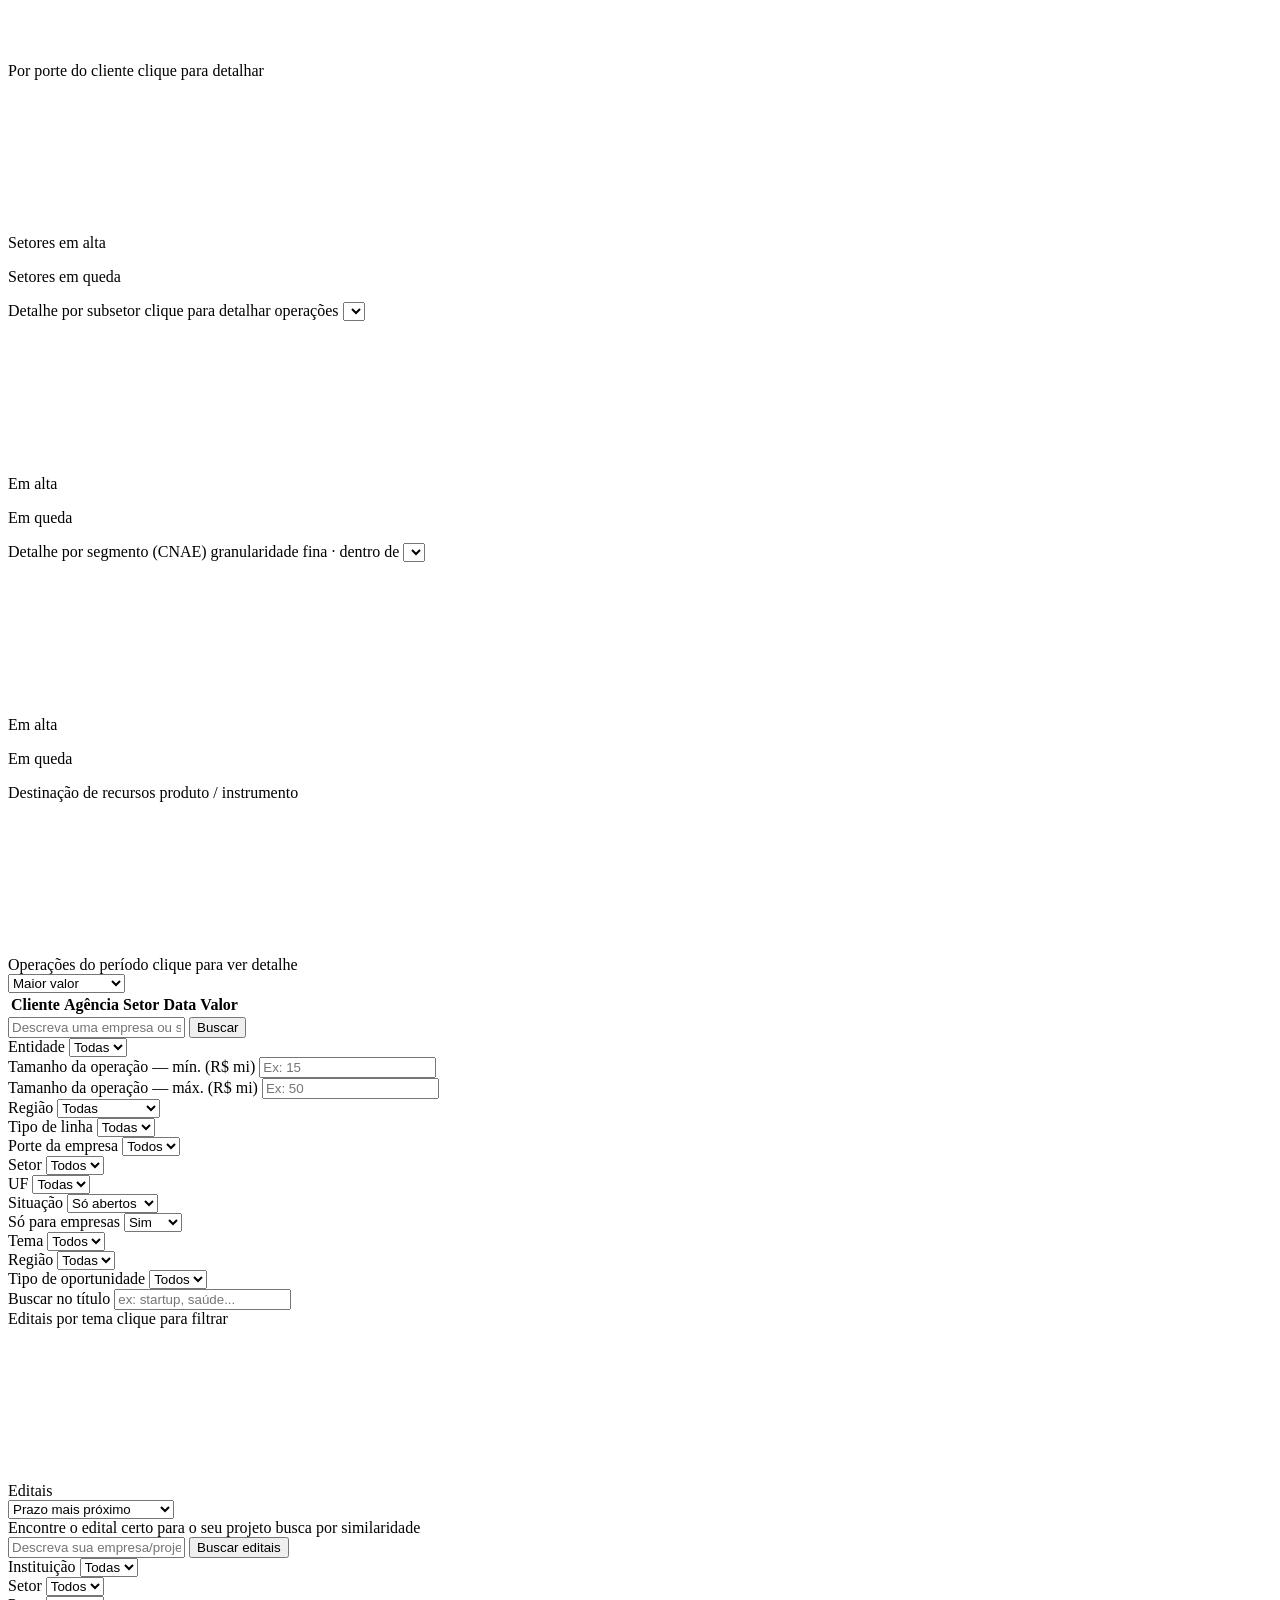
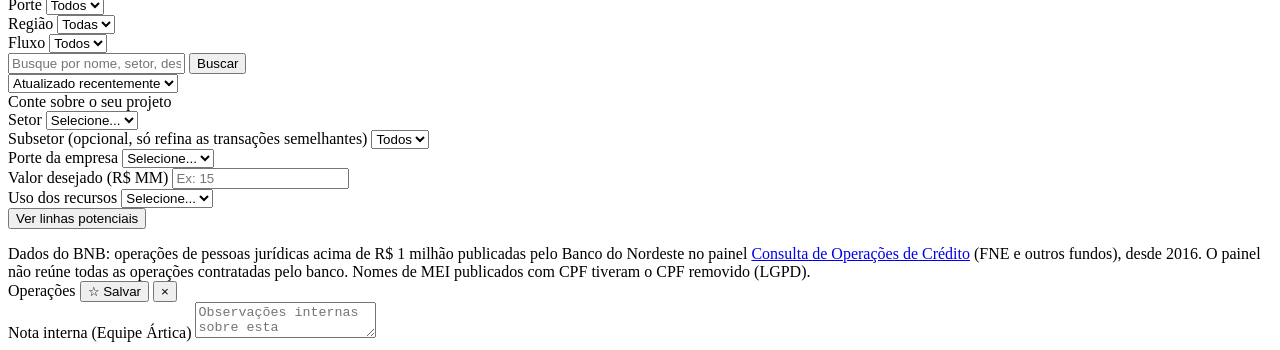
==== commit b5245d47: "Tendencias: filtro por Linha (produto), reutilizando cascata Entidade->Tipo de linha Adiciona select" ====
--- a/webapp/static/index.html
+++ b/webapp/static/index.html
@@ -185,6 +185,13 @@
     <label for="f-agente">Agente financeiro</label>
     <select id="f-agente"><option value="Todos">Todos</option></select>
   </div>
+  <!-- Linha/tipo de linha (produto): cascata dependente de Agencia, mesmo conceito
+       e mesmo endpoint (/api/produtos?agencia=X) ja usados pela cascata Entidade ->
+       Tipo de linha da Busca (ver busca.js::_repopularProdutoCascataBusca). -->
+  <div>
+    <label for="f-produto">Linha</label>
+    <select id="f-produto"><option value="Todos">Todas</option></select>
+  </div>
   <div>
     <label for="f-setor">Setor</label>
     <select id="f-setor"><option value="Todos">Todos</option></select>
@@ -378,7 +385,7 @@
         <select id="bu-f-produto"><option value="">Todas</option></select>
       </div>
       <div>
-        <label for="bu-f-porte" title="Porte oficial: BNDES (nativo) ou Receita Federal (FINEP/BNB). A Receita não separa média de grande: use &quot;Média ou Grande&quot; para comparar as 3 bases.">Porte da empresa</label>
+        <label for="bu-f-porte" title="Porte oficial: BNDES (nativo) ou Receita Federal (FINEP/BNB), consolidado em Pequena/Média/Grande/Não informado. A Receita não separa média de grande: casos assim caem em &quot;Não informado&quot;.">Porte da empresa</label>
         <select id="bu-f-porte"><option value="">Todos</option></select>
       </div>
       <div>
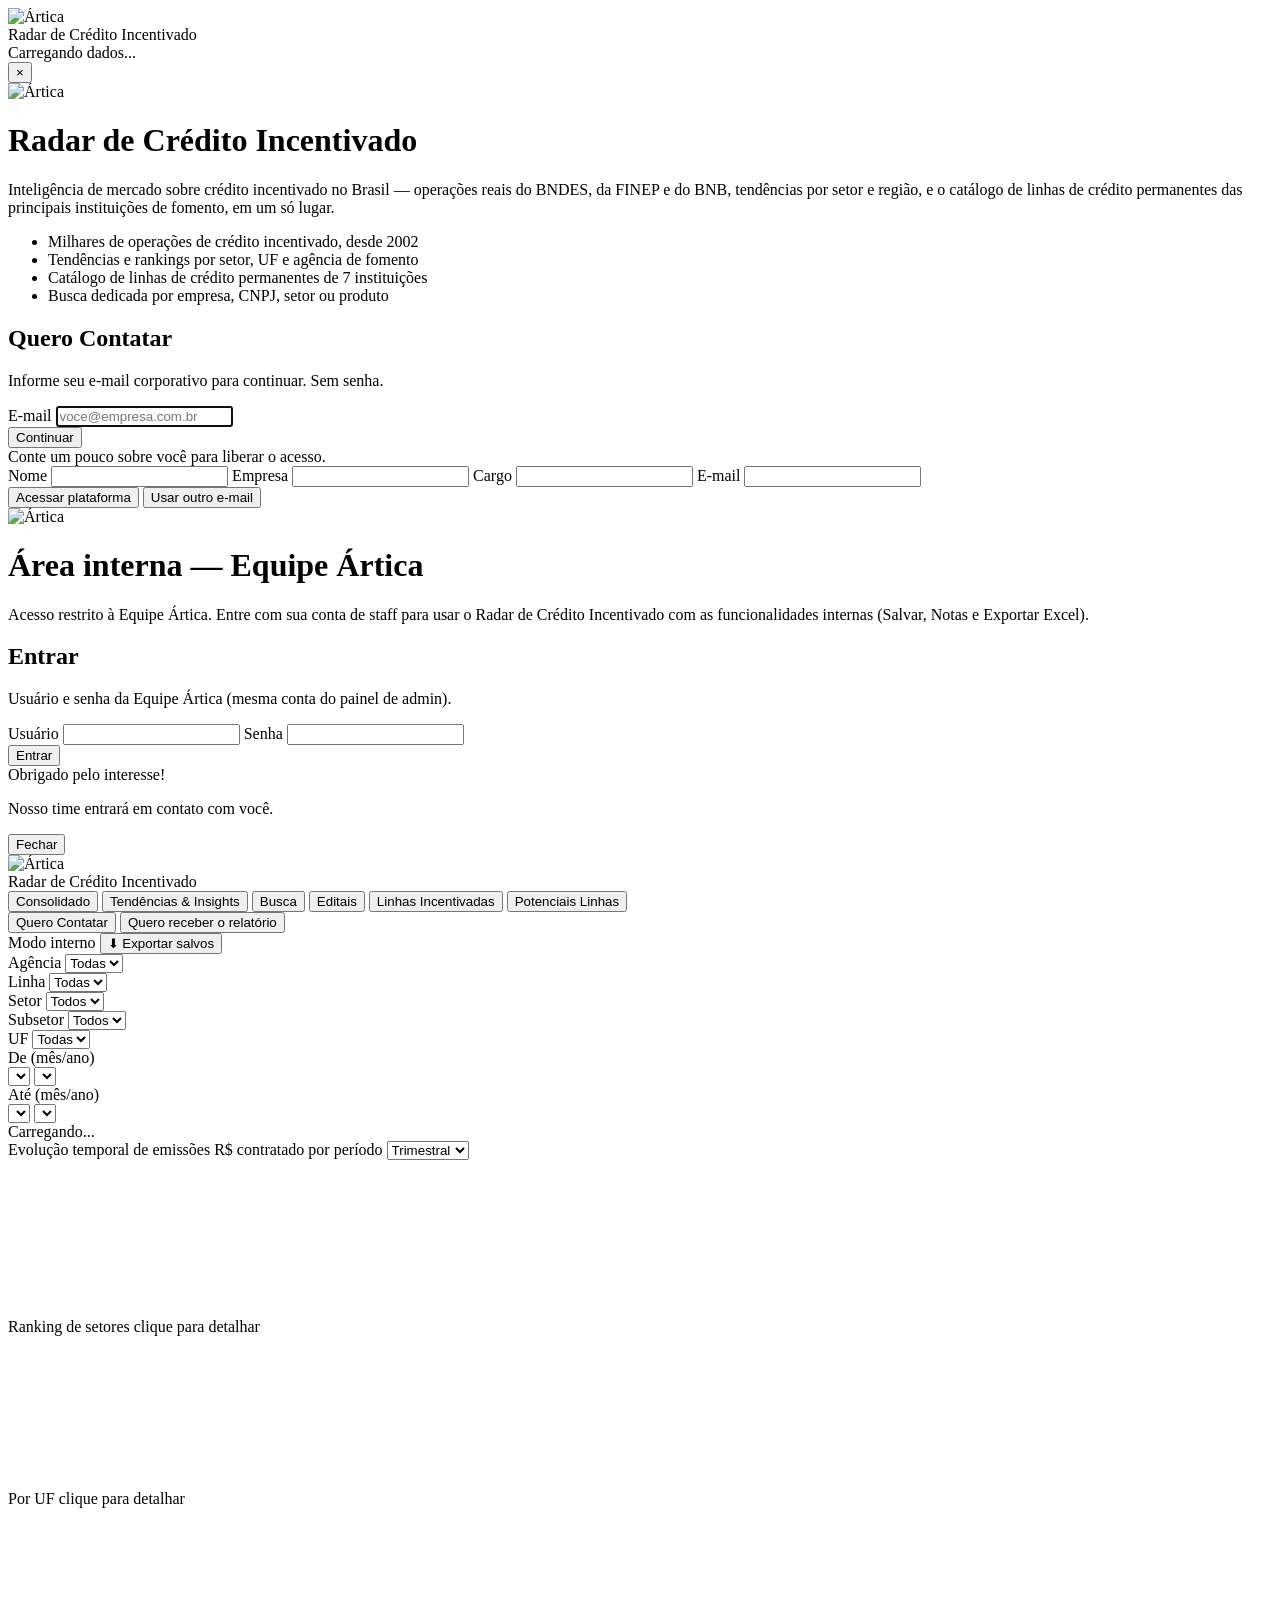
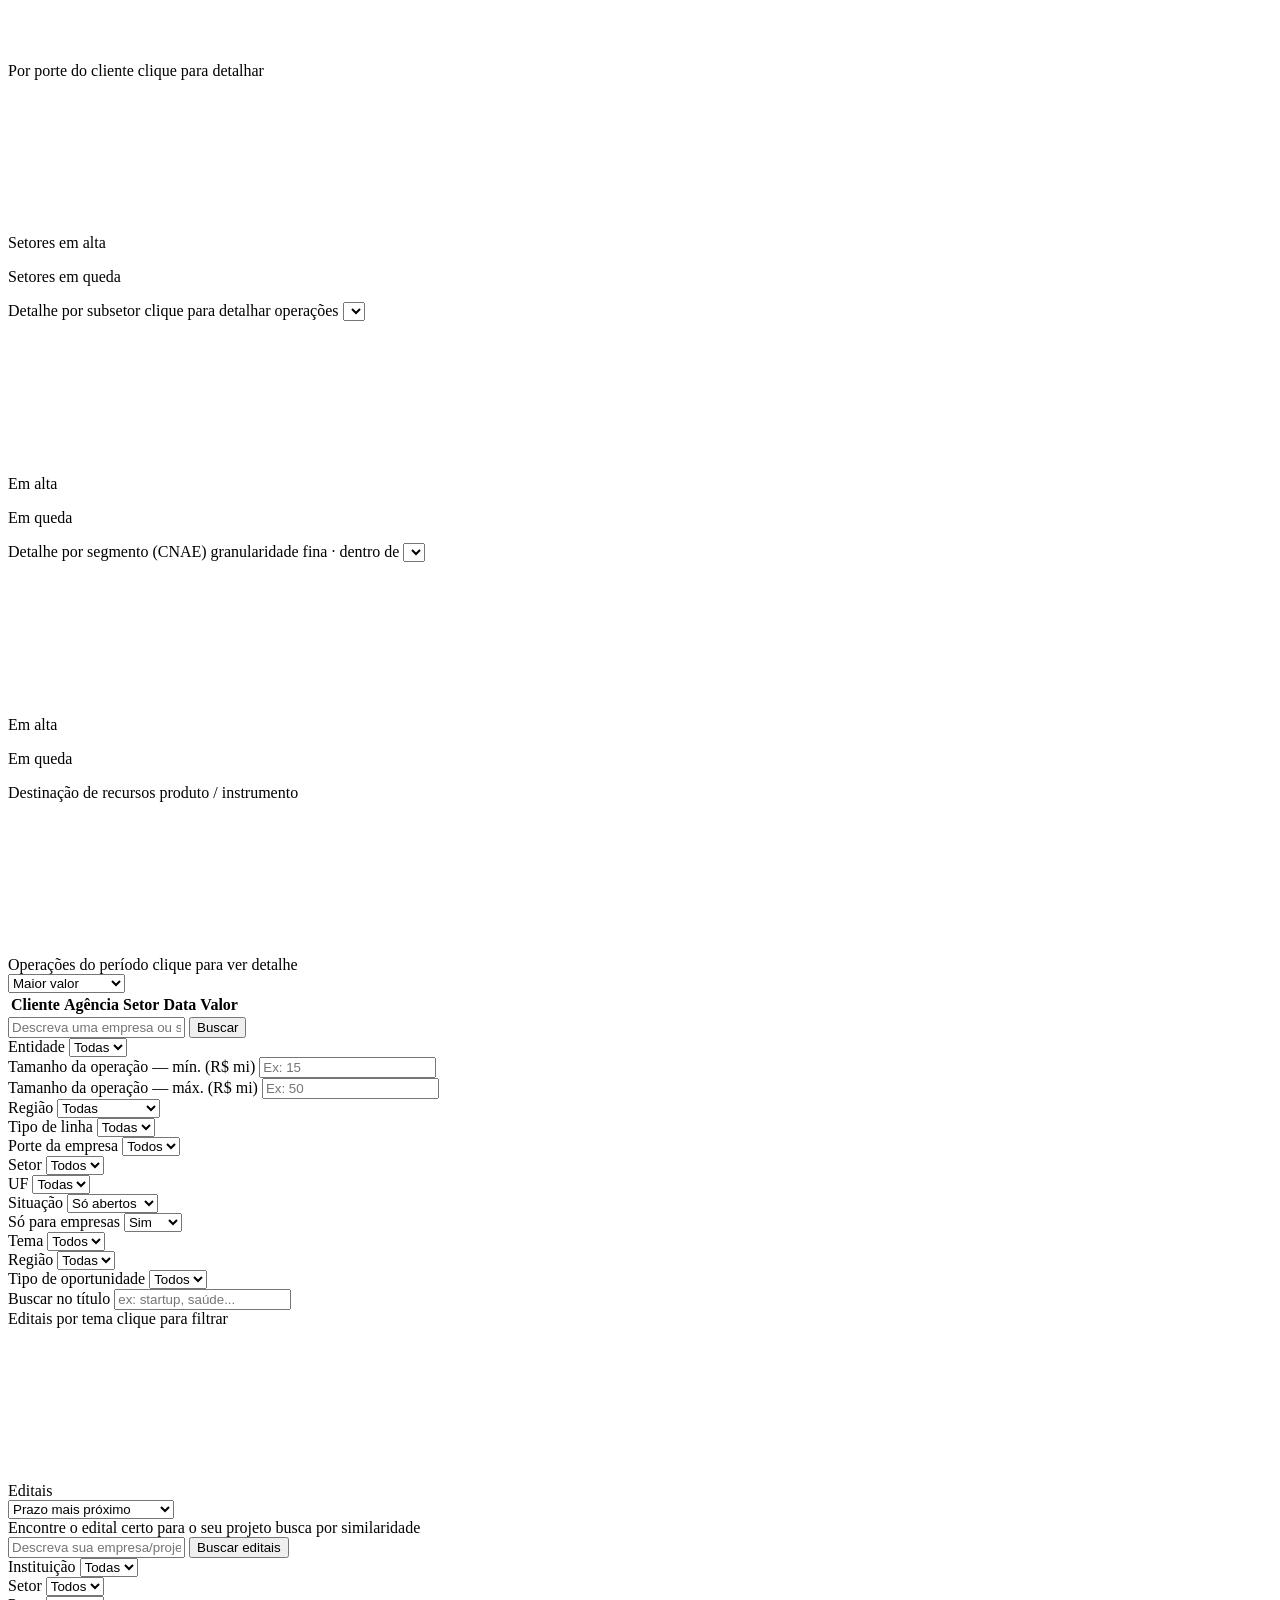
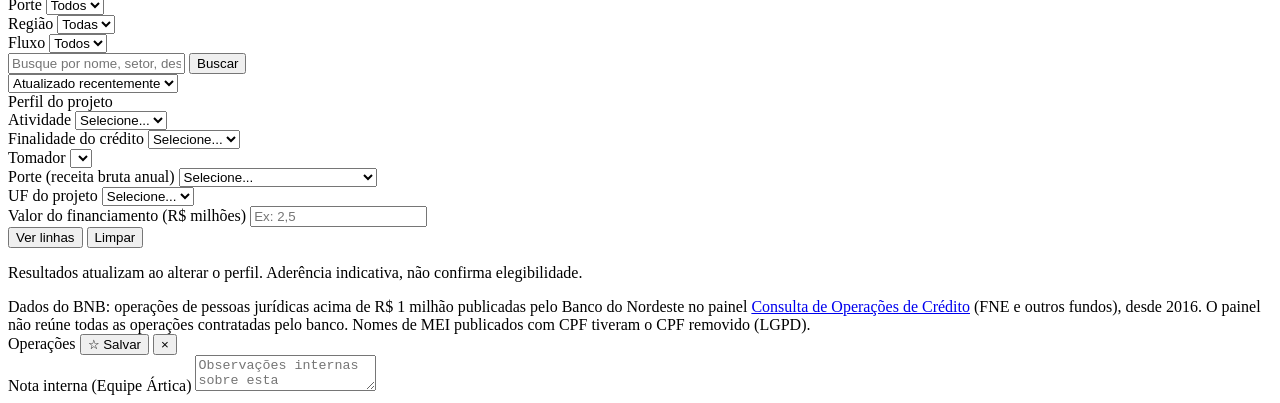
==== commit 50fd8567: "Potenciais Linhas v2: regras duras de elegibilidade, aderencia calibrada e cards compactos - Motor r" ====
--- a/webapp/static/index.html
+++ b/webapp/static/index.html
@@ -521,37 +521,50 @@
        listagem existente). -->
   <section id="view-potenciais" class="view">
     <div class="card mb-16">
-      <div class="card-header">Conte sobre o seu projeto</div>
+      <div class="card-header">Perfil do projeto</div>
       <div class="card-body">
-        <div class="filterbar filterbar-embutida">
-          <div>
-            <label for="pt-f-setor">Setor</label>
-            <select id="pt-f-setor"><option value="">Selecione...</option></select>
-          </div>
-          <div>
-            <label for="pt-f-subsetor">Subsetor <span class="hint">(opcional, só refina as transações semelhantes)</span></label>
-            <select id="pt-f-subsetor"><option value="">Todos</option></select>
-          </div>
-          <div>
-            <label for="pt-f-porte">Porte da empresa</label>
-            <select id="pt-f-porte"><option value="">Selecione...</option></select>
-          </div>
-          <div>
-            <label for="pt-f-volume">Valor desejado (R$ MM)</label>
-            <input type="number" id="pt-f-volume" placeholder="Ex: 15" min="0" step="0.1">
-          </div>
-          <div>
-            <label for="pt-f-uso">Uso dos recursos</label>
-            <select id="pt-f-uso"><option value="">Selecione...</option></select>
-          </div>
-        </div>
-        <button type="button" class="acao-btn mt-14" id="pt-buscar-btn">Ver linhas potenciais</button>
-        <p class="meta" id="pt-erro" style="display:none;"></p>
-      </div>
-    </div>
-
-    <p class="meta" id="pt-contagem"></p>
-    <div id="pt-lista"></div>
+        <form id="pt-form" class="pt-form" novalidate onsubmit="return false;">
+          <div>
+            <label for="pt-f-atividade">Atividade</label>
+            <select id="pt-f-atividade"><option value="">Selecione...</option></select>
+          </div>
+          <div>
+            <label for="pt-f-finalidade">Finalidade do crédito</label>
+            <select id="pt-f-finalidade"><option value="">Selecione...</option></select>
+          </div>
+          <div>
+            <label for="pt-f-tomador">Tomador</label>
+            <select id="pt-f-tomador"></select>
+          </div>
+          <div>
+            <label for="pt-f-porte">Porte <span class="hint">(receita bruta anual)</span></label>
+            <select id="pt-f-porte">
+              <option value="">Selecione...</option>
+              <option value="MICRO">Micro (até R$ 360 mil)</option>
+              <option value="PEQUENA">Pequena (até R$ 4,8 mi)</option>
+              <option value="MÉDIA">Média (até R$ 300 mi)</option>
+              <option value="GRANDE">Grande (acima de R$ 300 mi)</option>
+            </select>
+          </div>
+          <div>
+            <label for="pt-f-uf">UF do projeto</label>
+            <select id="pt-f-uf"><option value="">Selecione...</option></select>
+          </div>
+          <div>
+            <label for="pt-f-volume">Valor do financiamento <span class="hint">(R$ milhões)</span></label>
+            <input type="text" inputmode="decimal" id="pt-f-volume" placeholder="Ex: 2,5" autocomplete="off" aria-describedby="pt-erro">
+          </div>
+        </form>
+        <div class="pt-form-rodape">
+          <button type="button" class="acao-btn" id="pt-buscar-btn">Ver linhas</button>
+          <button type="button" class="pt-btn" id="pt-limpar-btn">Limpar</button>
+          <p class="meta">Resultados atualizam ao alterar o perfil. Aderência indicativa, não confirma elegibilidade.</p>
+        </div>
+        <p class="pt-erro" id="pt-erro" role="alert" hidden></p>
+      </div>
+    </div>
+
+    <div id="pt-resultado" aria-live="polite"></div>
   </section>
 
 </main>
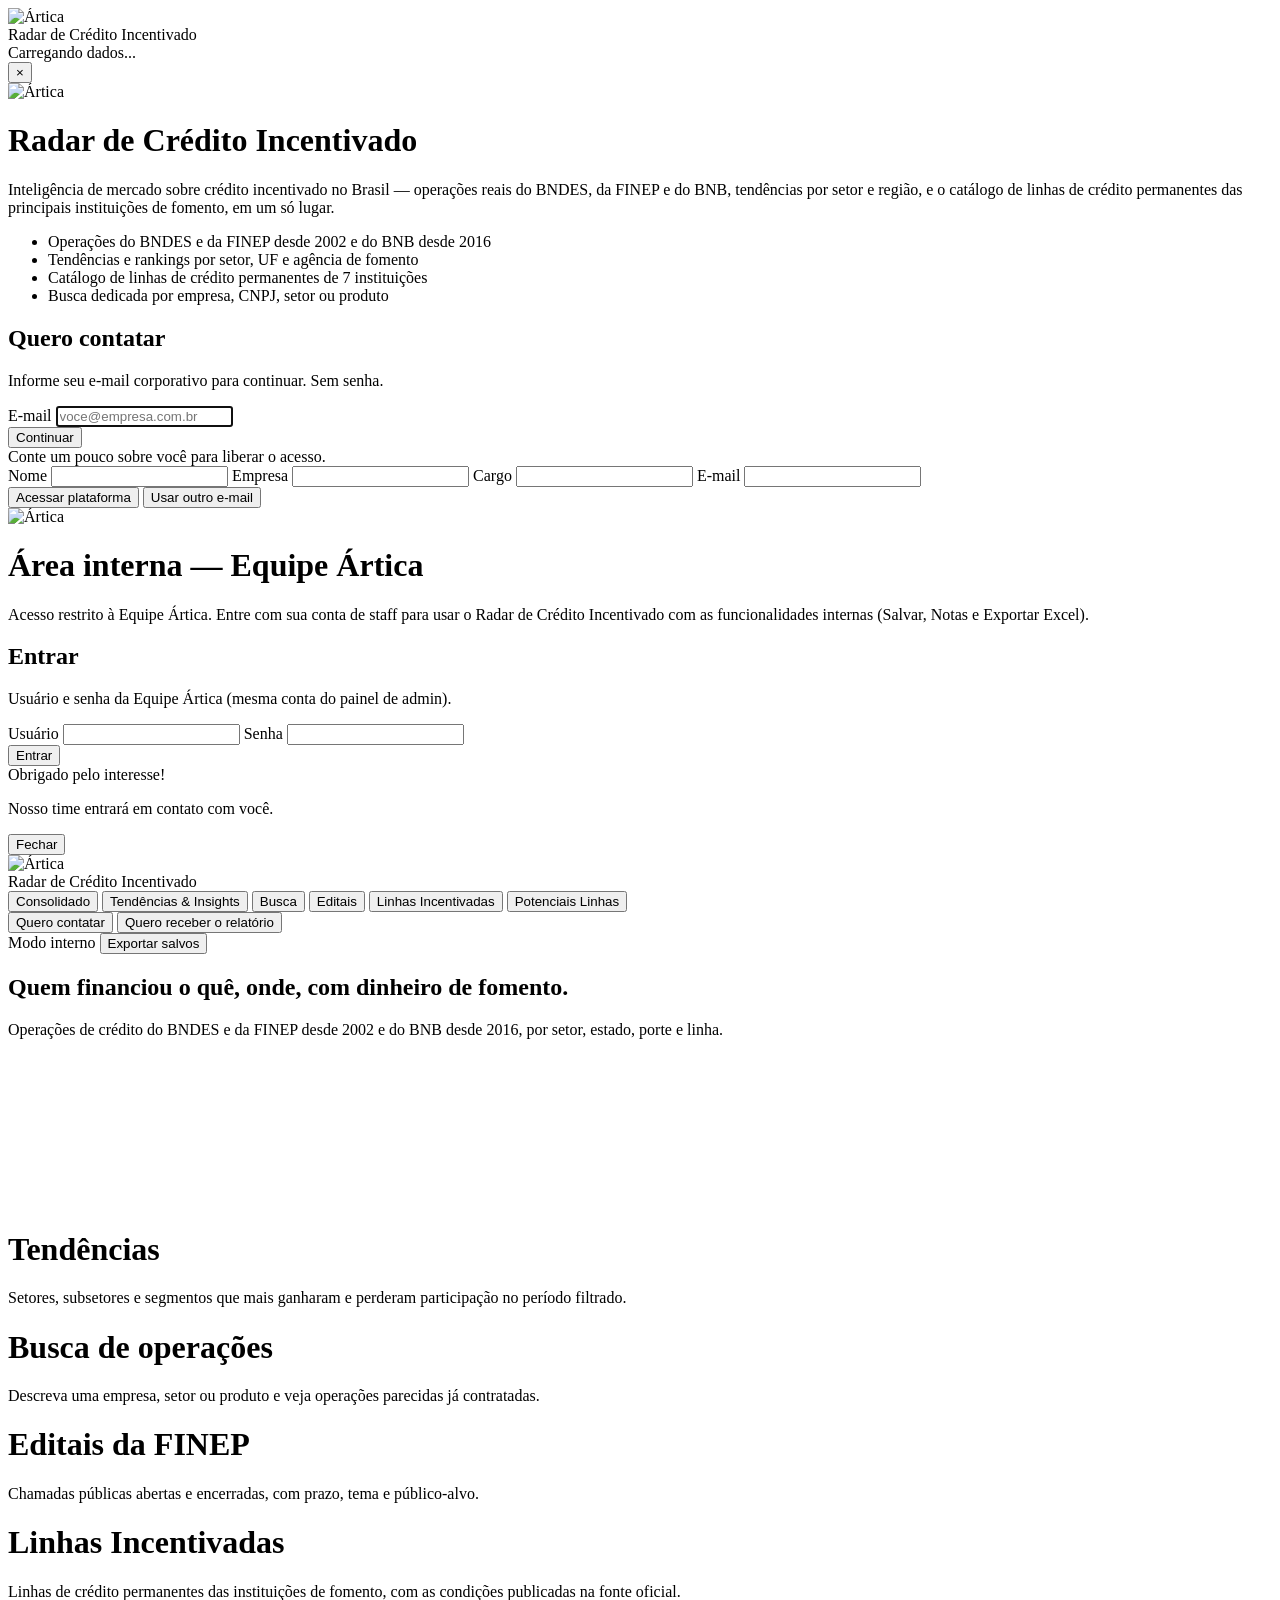
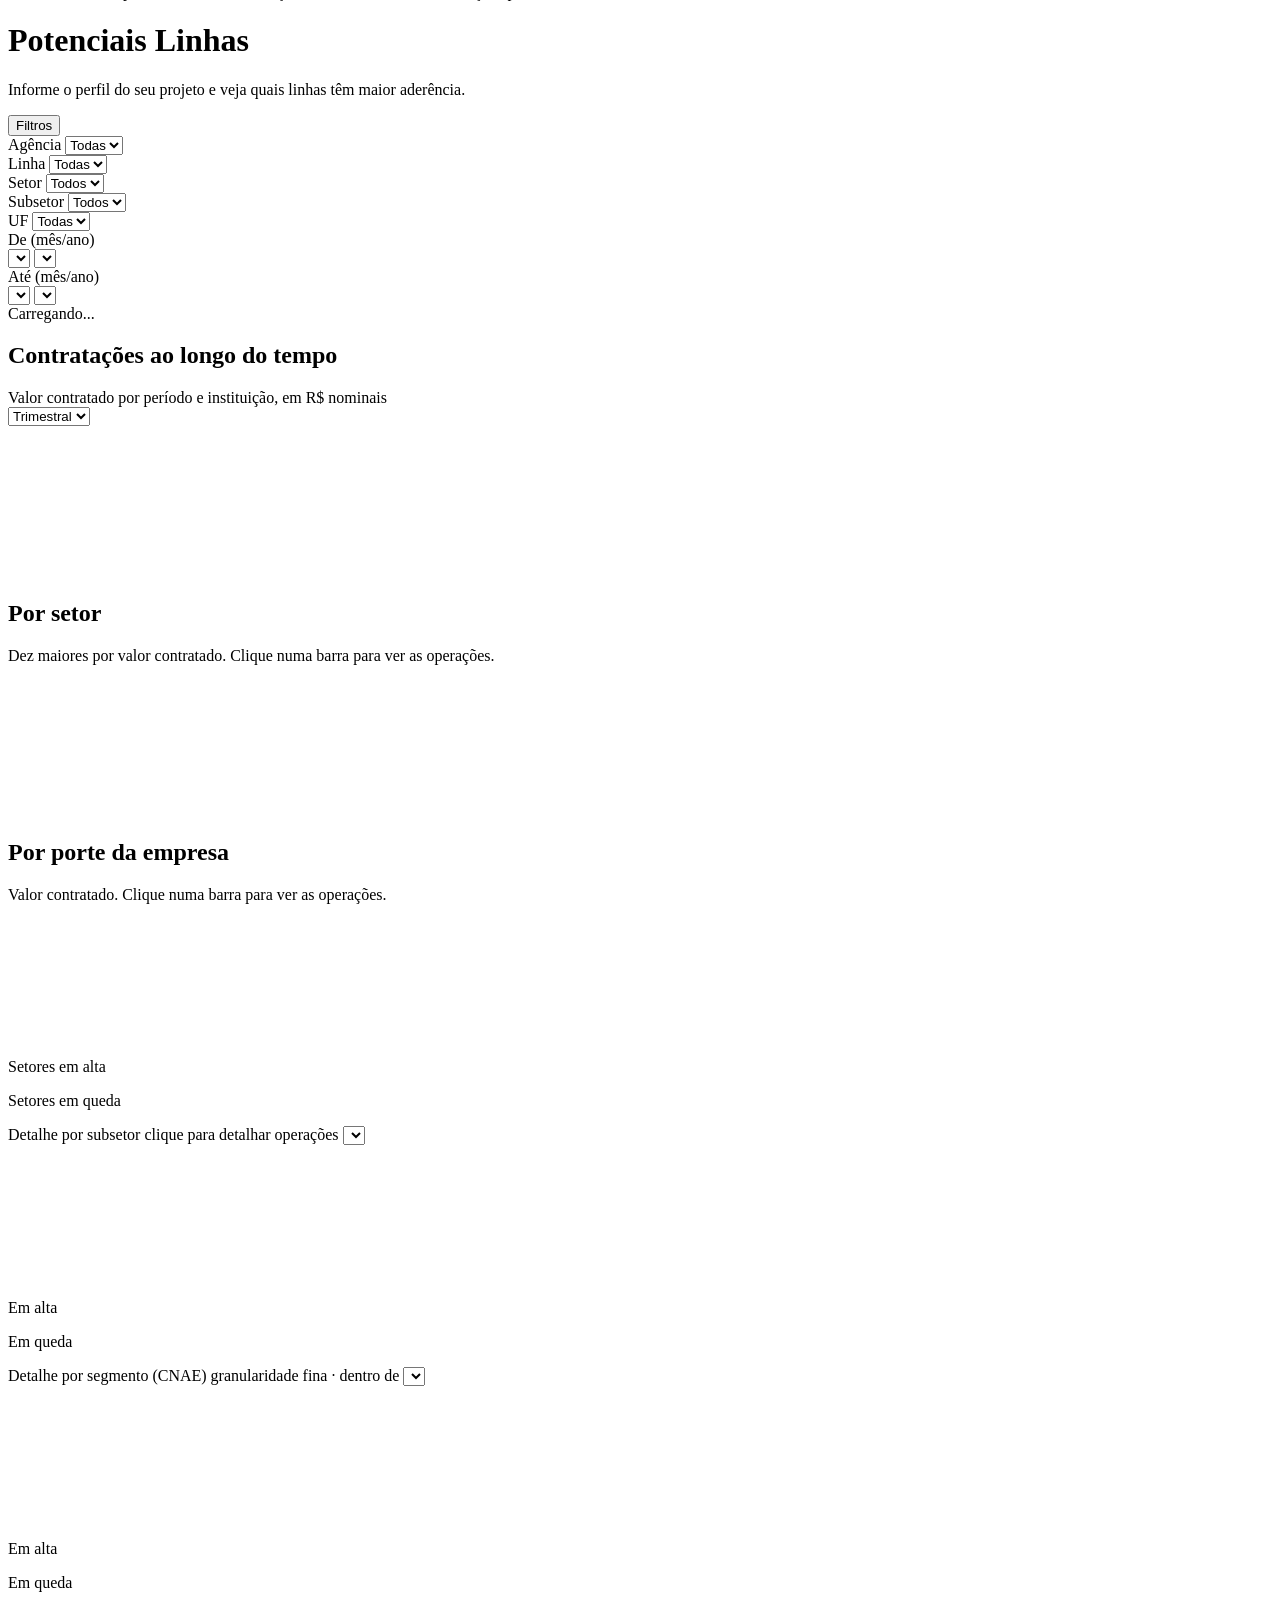
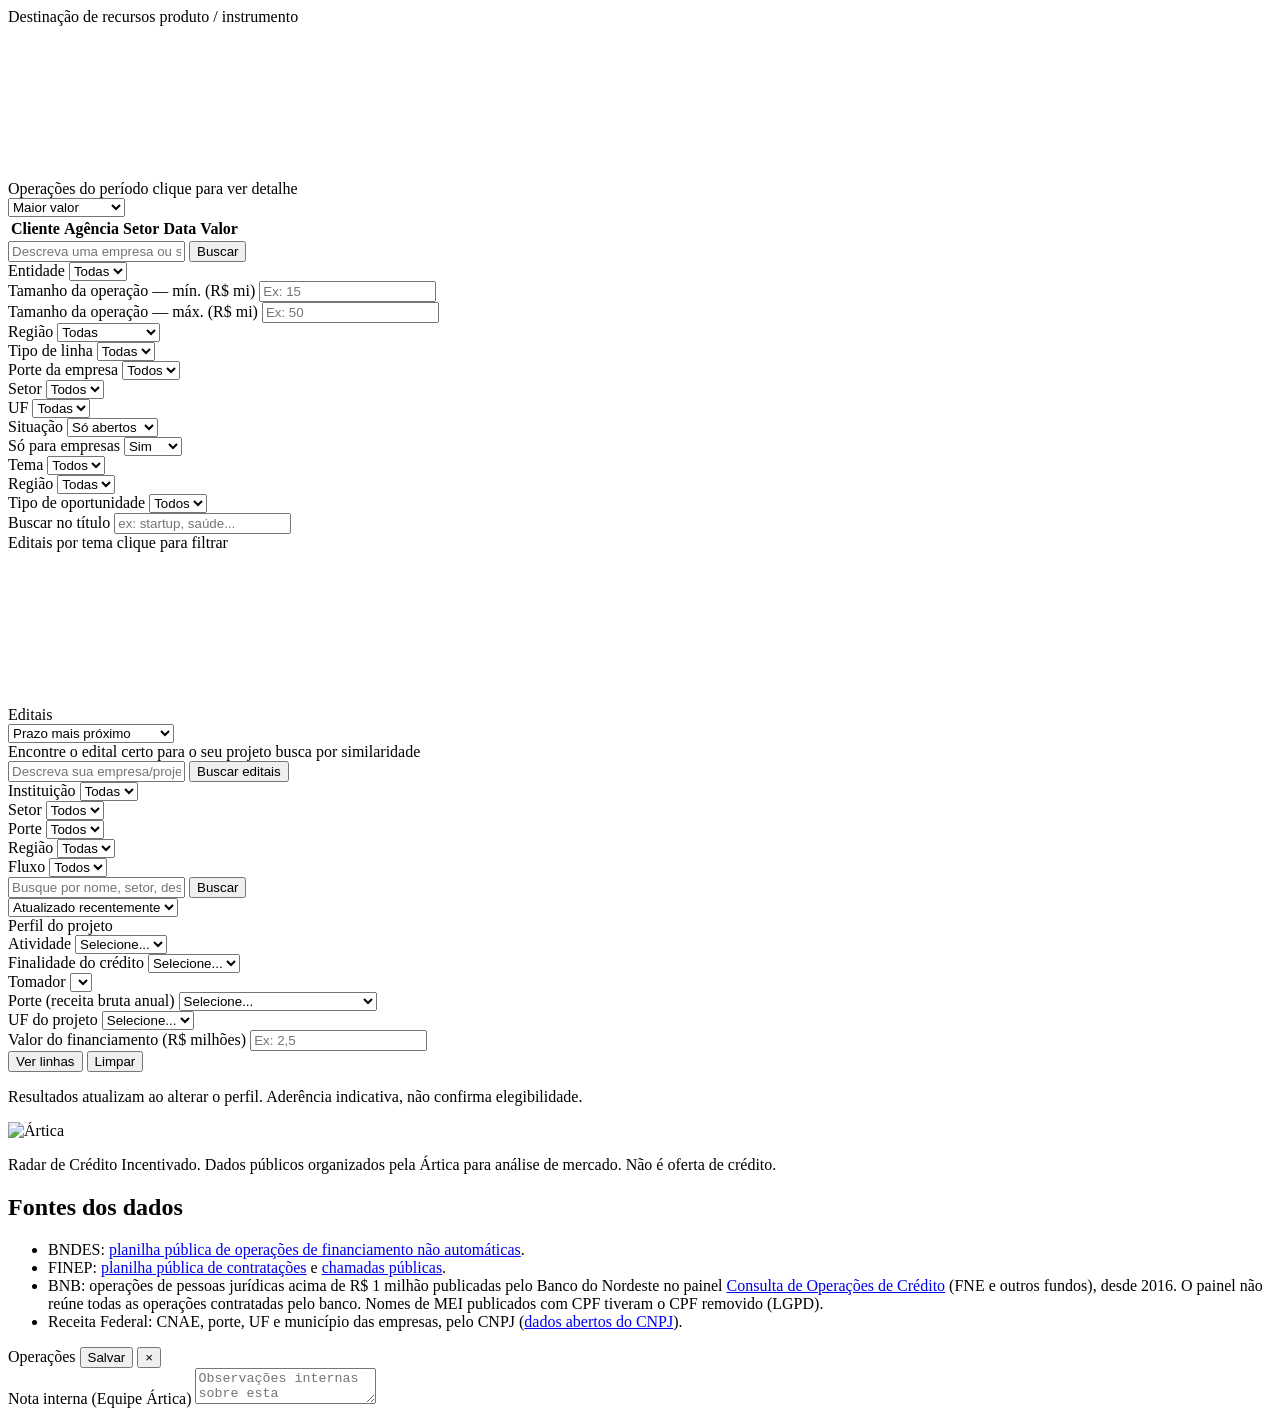
==== commit 752e2c34: "Redesign versão pública: hero com mapa por UF, faixa marinha, filtros em régua, painéis e rodapé de " ====
--- a/webapp/static/index.html
+++ b/webapp/static/index.html
@@ -54,7 +54,7 @@
         permanentes das principais instituições de fomento, em um só lugar.
       </p>
       <ul class="landing-bullets">
-        <li>Milhares de operações de crédito incentivado, desde 2002</li>
+        <li>Operações do BNDES e da FINEP desde 2002 e do BNB desde 2016</li>
         <li>Tendências e rankings por setor, UF e agência de fomento</li>
         <li>Catálogo de linhas de crédito permanentes de 7 instituições</li>
         <li>Busca dedicada por empresa, CNPJ, setor ou produto</li>
@@ -63,7 +63,7 @@
 
     <div class="landing-acesso">
       <div class="landing-acesso-card">
-        <h2 id="landing-acesso-titulo">Quero Contatar</h2>
+        <h2 id="landing-acesso-titulo">Quero contatar</h2>
         <p class="landing-acesso-sub">Informe seu e-mail corporativo para continuar. Sem senha.</p>
 
         <form id="identificar-form">
@@ -139,6 +139,7 @@
   </div>
 </div>
 
+<div class="faixa" id="faixa">
 <div class="topbar">
   <div class="brand">
     <img src="/img/logo-artica.png" alt="Ártica" class="topbar-logo">
@@ -155,7 +156,7 @@
     </div>
   </div>
   <div id="topbar-cta-grupo" class="topbar-cta-grupo hidden" role="group" aria-label="Fale com a Ártica">
-    <button type="button" id="topbar-interesse-btn" class="topbar-interesse-btn" data-tipo="contato">Quero Contatar</button>
+    <button type="button" id="topbar-interesse-btn" class="topbar-interesse-btn" data-tipo="contato">Quero contatar</button>
     <button type="button" id="topbar-relatorio-btn" class="topbar-interesse-btn topbar-interesse-btn--outline" data-tipo="relatorio">Quero receber o relatório</button>
   </div>
   <!-- Area interna (/interno-artica) -- so aparecem quando /api/me devolve
@@ -163,10 +164,48 @@
        pedida no escopo. "Exportar salvos": Exportar Excel (item 3 do pedido) das
        operacoes salvas por esta conta -- ver webapp/salvos.py/exportar_excel.py. -->
   <span id="topbar-interno-badge" class="topbar-interno-badge hidden">Modo interno</span>
-  <button id="topbar-exportar-salvos-btn" class="topbar-interesse-btn hidden" title="Exportar Excel das operações salvas por você">⬇ Exportar salvos</button>
+  <button id="topbar-exportar-salvos-btn" class="topbar-interesse-btn hidden" title="Exportar Excel das operações salvas por você">Exportar salvos</button>
+</div>
+
+<!-- Hero do Consolidado (visivel so com body[data-view="consolidado"], ver
+     common.js::_ativarView). Fatos = /api/kpis (consolidado.js::loadKPIs, respeita
+     o filtro atual); mapa = /api/uf (consolidado.js::loadUF). Nenhum numero fixo aqui. -->
+<section class="hero" id="hero-consolidado" aria-labelledby="hero-titulo">
+  <div class="hero-texto">
+    <h1 id="hero-titulo">Quem financiou o quê, onde, com dinheiro de fomento.</h1>
+    <p class="hero-lead">Operações de crédito do BNDES e da FINEP desde 2002 e do BNB desde 2016, por setor, estado, porte e linha.</p>
+    <div class="fatos" id="kpi-row" aria-live="polite"></div>
+  </div>
+  <div class="hero-mapa">
+    <div class="chart-wrap mapa-wrap"><canvas id="chart-uf"></canvas></div>
+  </div>
+</section>
+
+<!-- Cabecalho das demais abas (mesma faixa marinha, so texto). -->
+<header class="page-head" data-view="tendencias">
+  <h1>Tendências</h1>
+  <p>Setores, subsetores e segmentos que mais ganharam e perderam participação no período filtrado.</p>
+</header>
+<header class="page-head" data-view="busca">
+  <h1>Busca de operações</h1>
+  <p>Descreva uma empresa, setor ou produto e veja operações parecidas já contratadas.</p>
+</header>
+<header class="page-head" data-view="editais">
+  <h1>Editais da FINEP</h1>
+  <p>Chamadas públicas abertas e encerradas, com prazo, tema e público-alvo.</p>
+</header>
+<header class="page-head" data-view="linhas">
+  <h1>Linhas Incentivadas</h1>
+  <p>Linhas de crédito permanentes das instituições de fomento, com as condições publicadas na fonte oficial.</p>
+</header>
+<header class="page-head" data-view="potenciais">
+  <h1>Potenciais Linhas</h1>
+  <p>Informe o perfil do seu projeto e veja quais linhas têm maior aderência.</p>
+</header>
 </div>
 
 <div class="filterbar" id="filterbar">
+  <button type="button" class="filtros-toggle" id="filtros-toggle" aria-expanded="false">Filtros</button>
   <div>
     <label id="f-agencia-label" for="f-agencia">Agência</label>
     <select id="f-agencia"><option value="Todas">Todas</option></select>
@@ -220,41 +259,36 @@
   </div>
   <div class="status-pill" id="status-pill" role="status" aria-live="polite">Carregando...</div>
 </div>
-<div id="filtro-data-aviso" class="confianca-baixa-aviso" style="display:none;">⚠ A data "De" não pode ser depois da data "Até" — ajustamos automaticamente.</div>
+<div id="filtro-data-aviso" class="confianca-baixa-aviso" style="display:none;">A data "De" não pode ser depois da data "Até" — ajustamos automaticamente.</div>
 
 <main>
 
   <!-- ===================== CONSOLIDADO ===================== -->
   <section id="view-consolidado" class="view active">
-    <div class="kpi-row" id="kpi-row"></div>
-
-    <div class="grid-2">
+    <div class="card card-destaque">
+      <div class="card-header">
+        <div class="card-titulo">
+          <h2 id="chart-serie-titulo">Contratações ao longo do tempo</h2>
+          <span class="hint" id="chart-serie-hint">Valor contratado por período e instituição, em R$ nominais</span>
+        </div>
+        <select id="serie-granularidade" aria-label="Granularidade da série" class="header-select">
+          <option value="mensal">Mensal</option>
+          <option value="trimestral" selected>Trimestral</option>
+          <option value="semestral">Semestral</option>
+          <option value="anual">Anual</option>
+        </select>
+      </div>
+      <div class="card-body"><div class="chart-wrap tall"><canvas id="chart-serie" aria-label="Valor contratado por período e instituição"></canvas></div><div id="chart-serie-dados-ate" class="hint nota-grafico"></div></div>
+    </div>
+
+    <div class="grid-2 grid-par">
       <div class="card">
-        <div class="card-header">
-          <span><span id="chart-serie-titulo">Evolução temporal de emissões</span> <span class="hint" id="chart-serie-hint">R$ contratado por período</span></span>
-          <select id="serie-granularidade" aria-label="Granularidade da série" class="header-select">
-            <option value="mensal">Mensal</option>
-            <option value="trimestral" selected>Trimestral</option>
-            <option value="semestral">Semestral</option>
-            <option value="anual">Anual</option>
-          </select>
-        </div>
-        <div class="card-body"><div class="chart-wrap"><canvas id="chart-serie"></canvas></div><div id="chart-serie-dados-ate" class="hint" style="text-align:right;margin-top:4px;"></div></div>
+        <div class="card-header"><div class="card-titulo"><h2 id="chart-setores-titulo">Por setor</h2> <span class="hint">Dez maiores por valor contratado. Clique numa barra para ver as operações.</span></div></div>
+        <div class="card-body"><div class="chart-wrap"><canvas id="chart-setores" aria-label="Valor contratado por setor"></canvas></div></div>
       </div>
       <div class="card">
-        <div class="card-header"><span id="chart-setores-titulo">Ranking de setores</span> <span class="hint">clique para detalhar</span></div>
-        <div class="card-body"><div class="chart-wrap"><canvas id="chart-setores"></canvas></div></div>
-      </div>
-    </div>
-
-    <div class="grid-2">
-      <div class="card">
-        <div class="card-header"><span id="chart-uf-titulo">Por UF</span> <span class="hint">clique para detalhar</span></div>
-        <div class="card-body"><div class="chart-wrap"><canvas id="chart-uf"></canvas></div></div>
-      </div>
-      <div class="card">
-        <div class="card-header"><span id="chart-porte-titulo">Por porte do cliente</span> <span class="hint">clique para detalhar</span></div>
-        <div class="card-body"><div class="chart-wrap"><canvas id="chart-porte"></canvas></div></div>
+        <div class="card-header"><div class="card-titulo"><h2 id="chart-porte-titulo">Por porte da empresa</h2> <span class="hint">Valor contratado. Clique numa barra para ver as operações.</span></div></div>
+        <div class="card-body"><div class="chart-wrap"><canvas id="chart-porte" aria-label="Valor contratado por porte da empresa"></canvas></div></div>
       </div>
     </div>
   </section>
@@ -569,14 +603,28 @@
 
 </main>
 
-<!-- Nota de fonte do BNB (decisao do usuario 2026-09-24): discreta, todas as abas.
-     Data preenchida por common.js a partir de /api/status (bnb_fonte_atualizada_em). -->
-<footer class="nota-fontes" id="nota-fontes">
-  Dados do BNB: operações de pessoas jurídicas acima de R$ 1 milhão publicadas pelo Banco do
-  Nordeste no painel
-  <a href="https://www.bnb.gov.br/acesso-a-informacao/dados-de-contratacoes/consulta-de-operacoes-de-credito" target="_blank" rel="noopener noreferrer">Consulta de Operações de Crédito</a>
-  (FNE e outros fundos), desde 2016<span id="nota-bnb-data"></span>. O painel não reúne todas as
-  operações contratadas pelo banco. Nomes de MEI publicados com CPF tiveram o CPF removido (LGPD).
+<!-- Rodape com as fontes dos dados. Data do BNB preenchida por common.js a partir
+     de /api/status (bnb_fonte_atualizada_em). URLs = as mesmas usadas pelo pipeline
+     (src/download.py, src/finep_editais.py, src/bnb.py). -->
+<footer class="rodape">
+  <div class="rodape-inner">
+    <div class="rodape-marca">
+      <img src="/img/logo-artica.png" alt="Ártica" class="rodape-logo">
+      <p>Radar de Crédito Incentivado. Dados públicos organizados pela Ártica para análise de mercado. Não é oferta de crédito.</p>
+    </div>
+    <div class="rodape-fontes">
+      <h2>Fontes dos dados</h2>
+      <ul>
+        <li>BNDES: <a href="https://www.bndes.gov.br/arquivos/central-downloads/operacoes_financiamento/naoautomaticas/naoautomaticas.xlsx" rel="noopener noreferrer">planilha pública de operações de financiamento não automáticas</a>.</li>
+        <li>FINEP: <a href="https://download.finep.gov.br/Contratacao.xlsx" rel="noopener noreferrer">planilha pública de contratações</a> e <a href="https://www.finep.gov.br/oportunidades" target="_blank" rel="noopener noreferrer">chamadas públicas</a>.</li>
+        <li id="nota-fontes" class="nota-fontes">BNB: operações de pessoas jurídicas acima de R$ 1 milhão publicadas pelo Banco do Nordeste no painel
+          <a href="https://www.bnb.gov.br/acesso-a-informacao/dados-de-contratacoes/consulta-de-operacoes-de-credito" target="_blank" rel="noopener noreferrer">Consulta de Operações de Crédito</a>
+          (FNE e outros fundos), desde 2016<span id="nota-bnb-data"></span>. O painel não reúne todas as
+          operações contratadas pelo banco. Nomes de MEI publicados com CPF tiveram o CPF removido (LGPD).</li>
+        <li>Receita Federal: CNAE, porte, UF e município das empresas, pelo CNPJ (<a href="https://arquivos.receitafederal.gov.br/" target="_blank" rel="noopener noreferrer">dados abertos do CNPJ</a>).</li>
+      </ul>
+    </div>
+  </div>
 </footer>
 
 <div class="modal-overlay" id="modal-overlay">
@@ -596,8 +644,8 @@
            common.js::_configurarBotaoFavoritar. Publico NUNCA ve este botao (o
            backend so devolve "salva"/"nota" em GET /api/operacoes/{id} pra quem e'
            staff -- ver webapp/main.py::operacao_detalhe). -->
-      <button class="fav-btn hidden" id="modal-favoritar-btn" title="Salvar operação (Equipe Ártica)">☆ Salvar</button>
-      <button class="fav-btn" id="modal-copiar-link-btn" style="display:none;" title="Copiar link direto para esta operação">🔗 Copiar link</button>
+      <button class="fav-btn hidden" id="modal-favoritar-btn" title="Salvar operação (Equipe Ártica)">Salvar</button>
+      <button class="fav-btn" id="modal-copiar-link-btn" style="display:none;" title="Copiar link direto para esta operação">Copiar link</button>
       <button type="button" class="close-btn" id="modal-close" aria-label="Fechar" title="Fechar">&times;</button>
     </div>
     <div class="modal-body" id="modal-body"></div>
